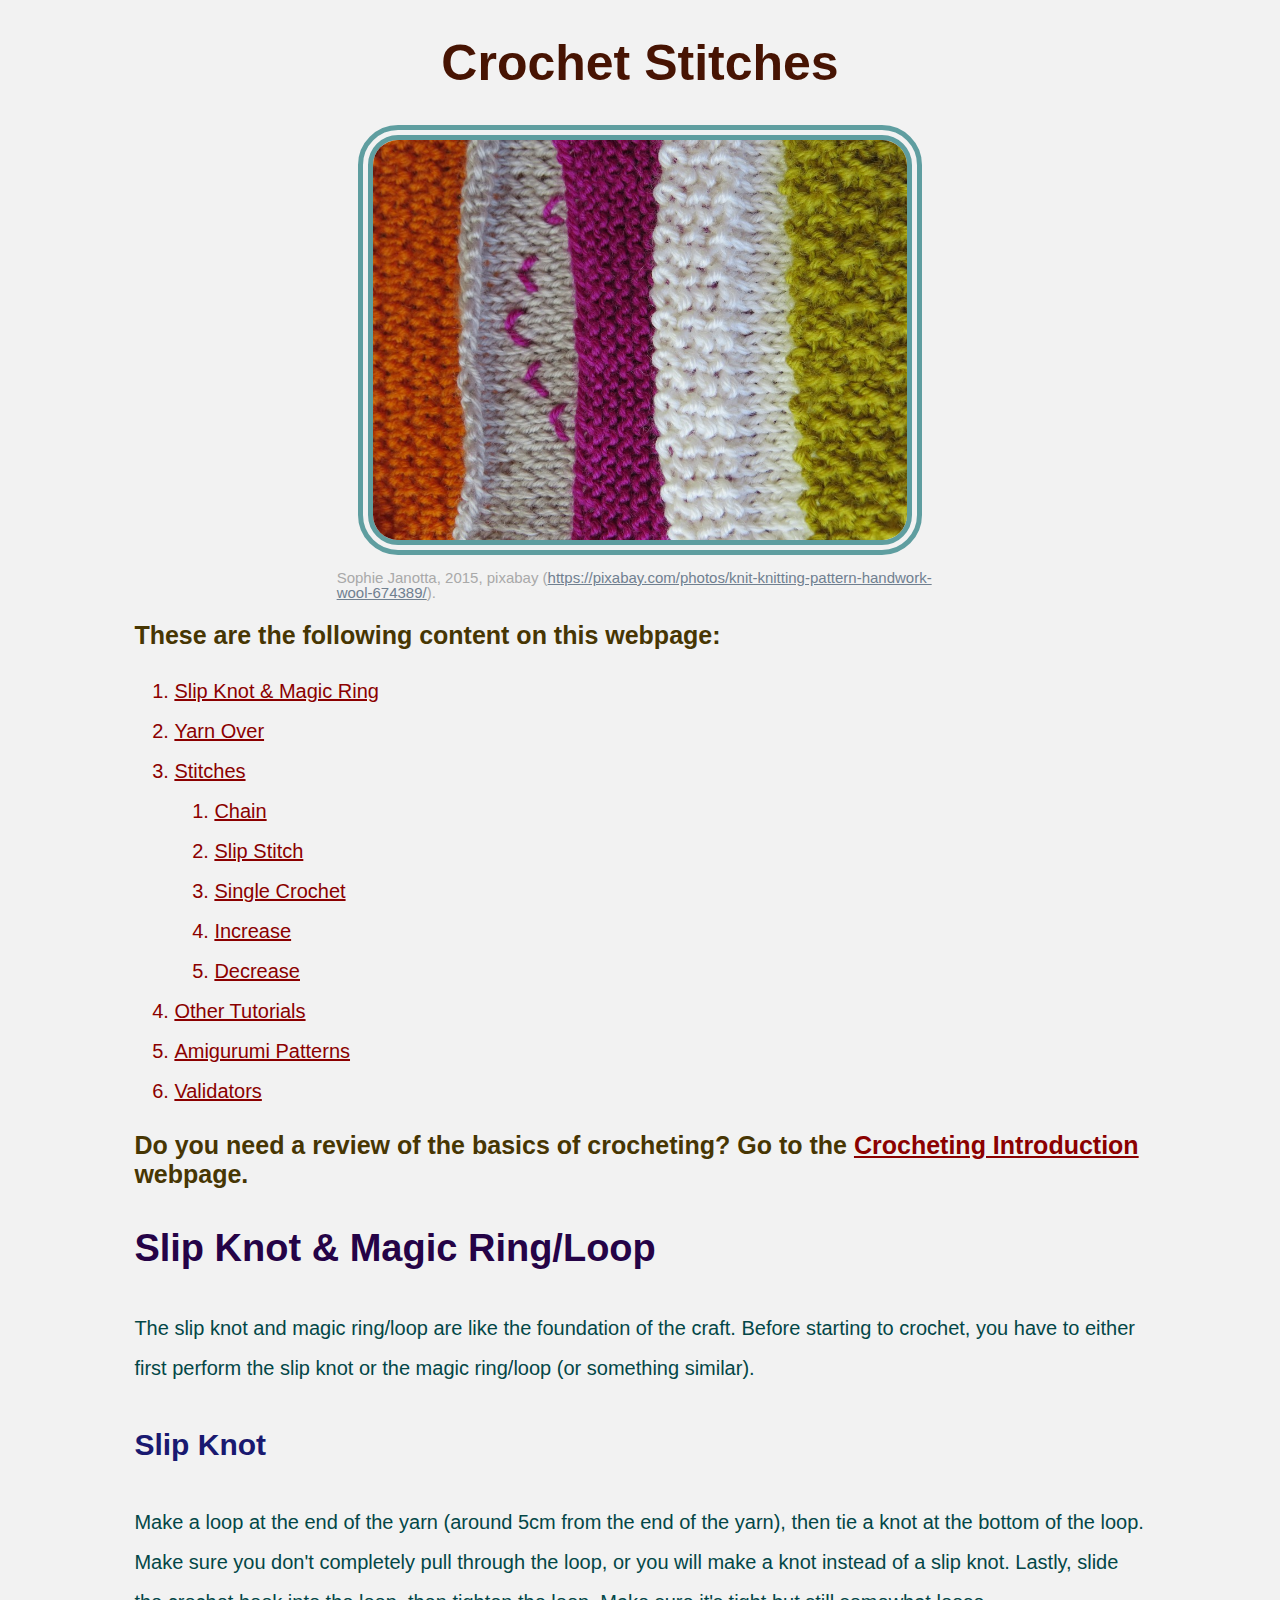
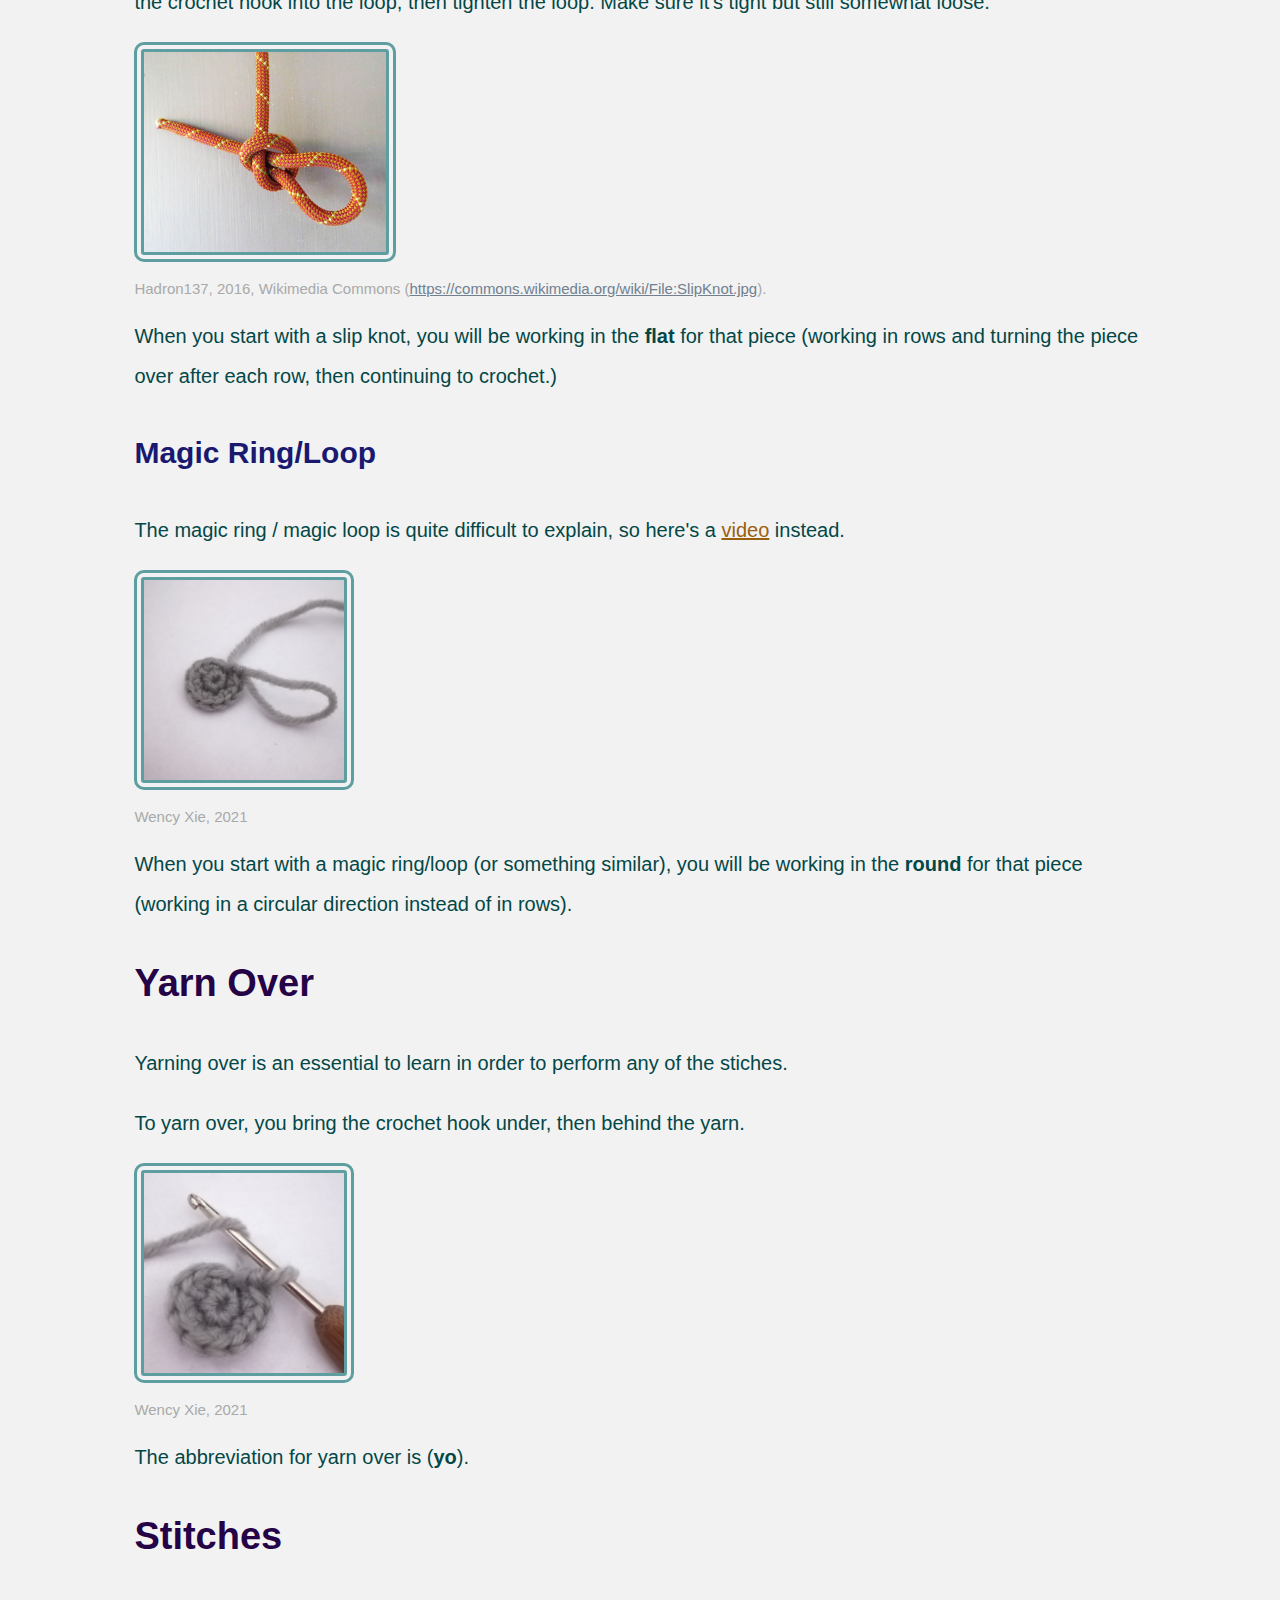
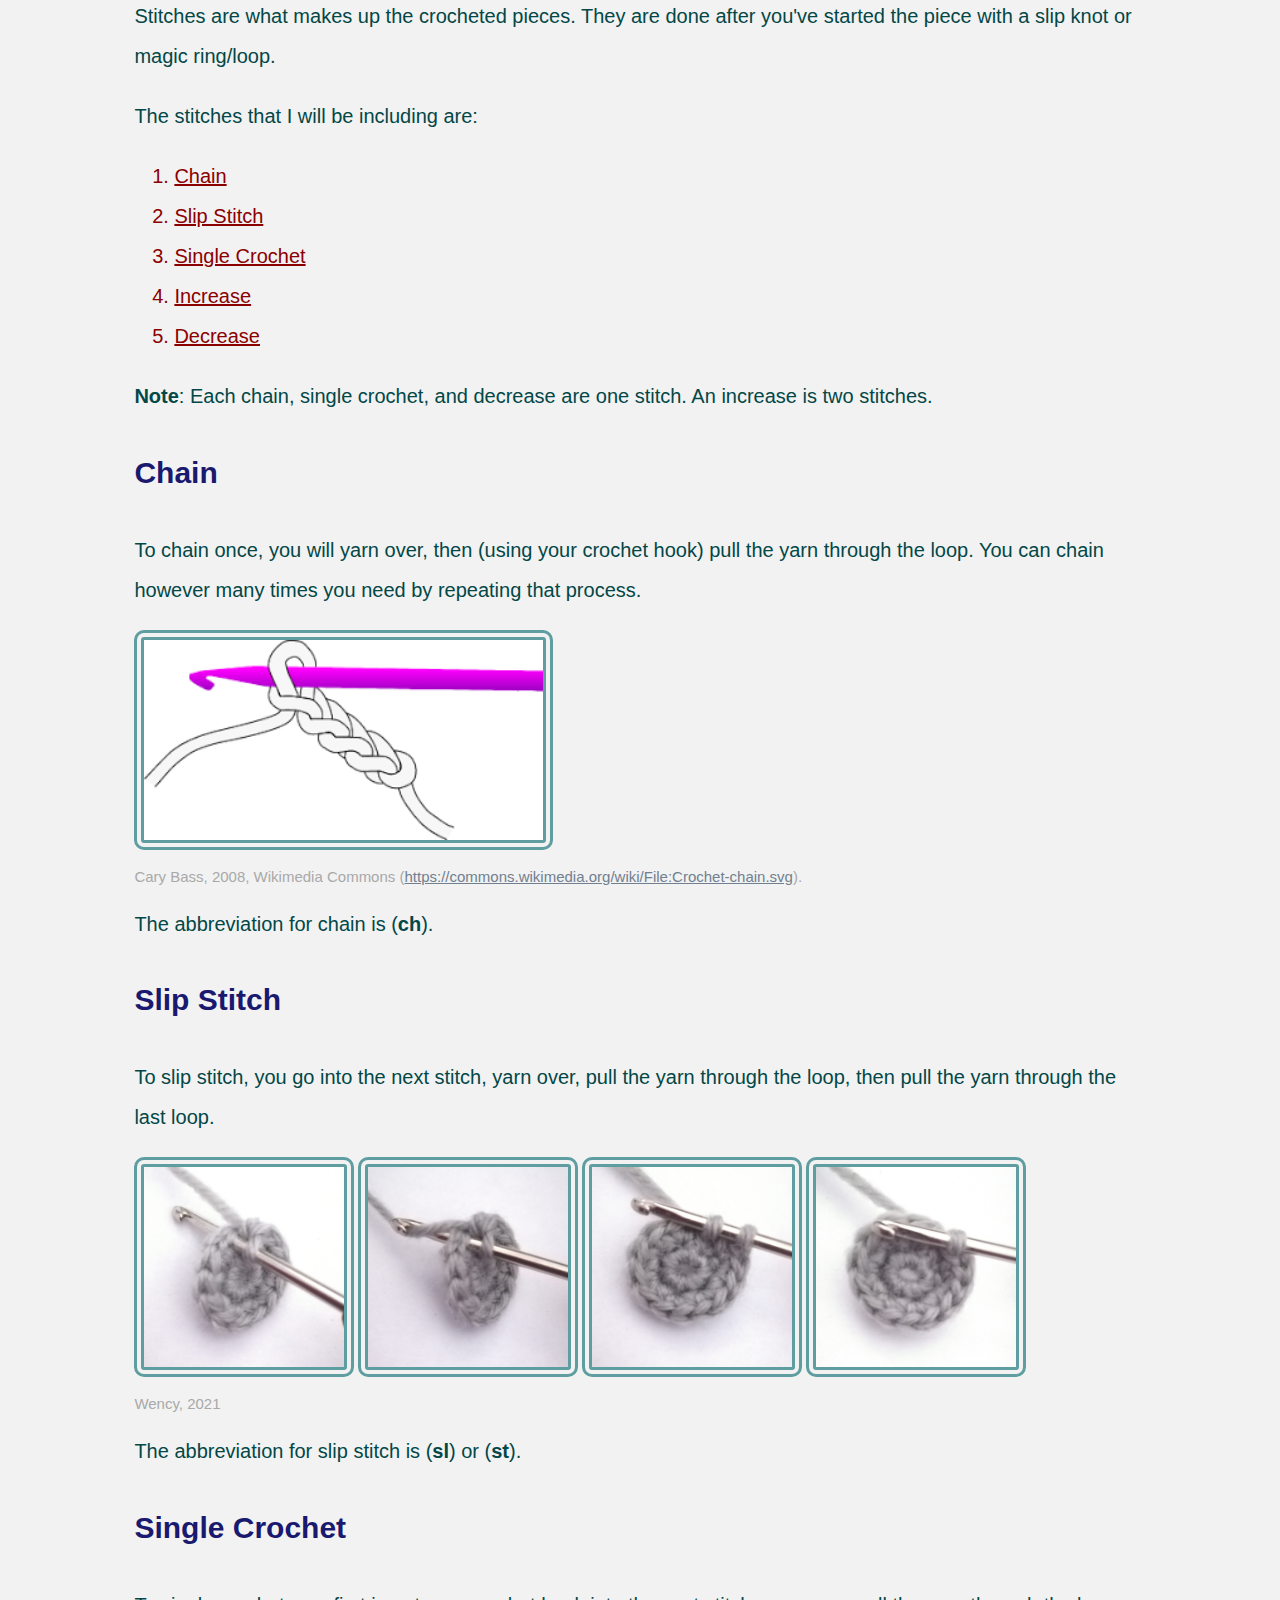
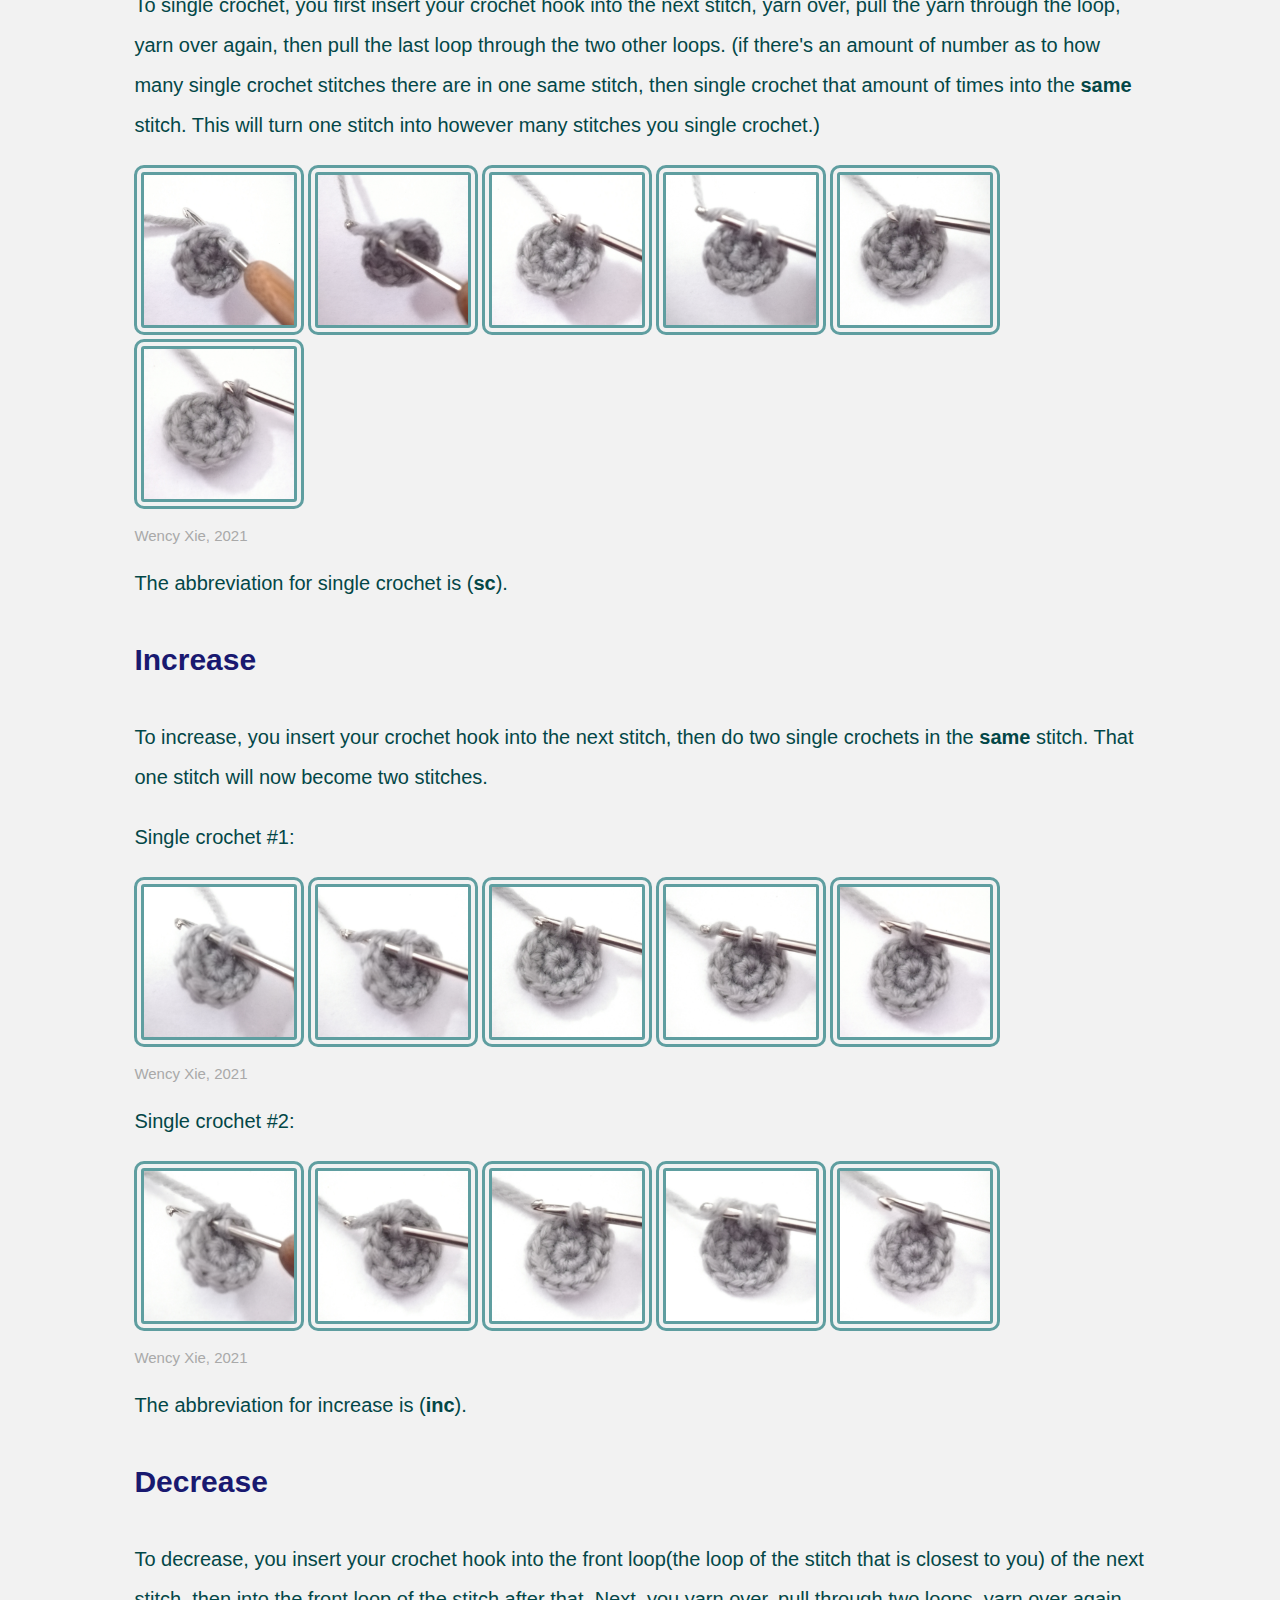
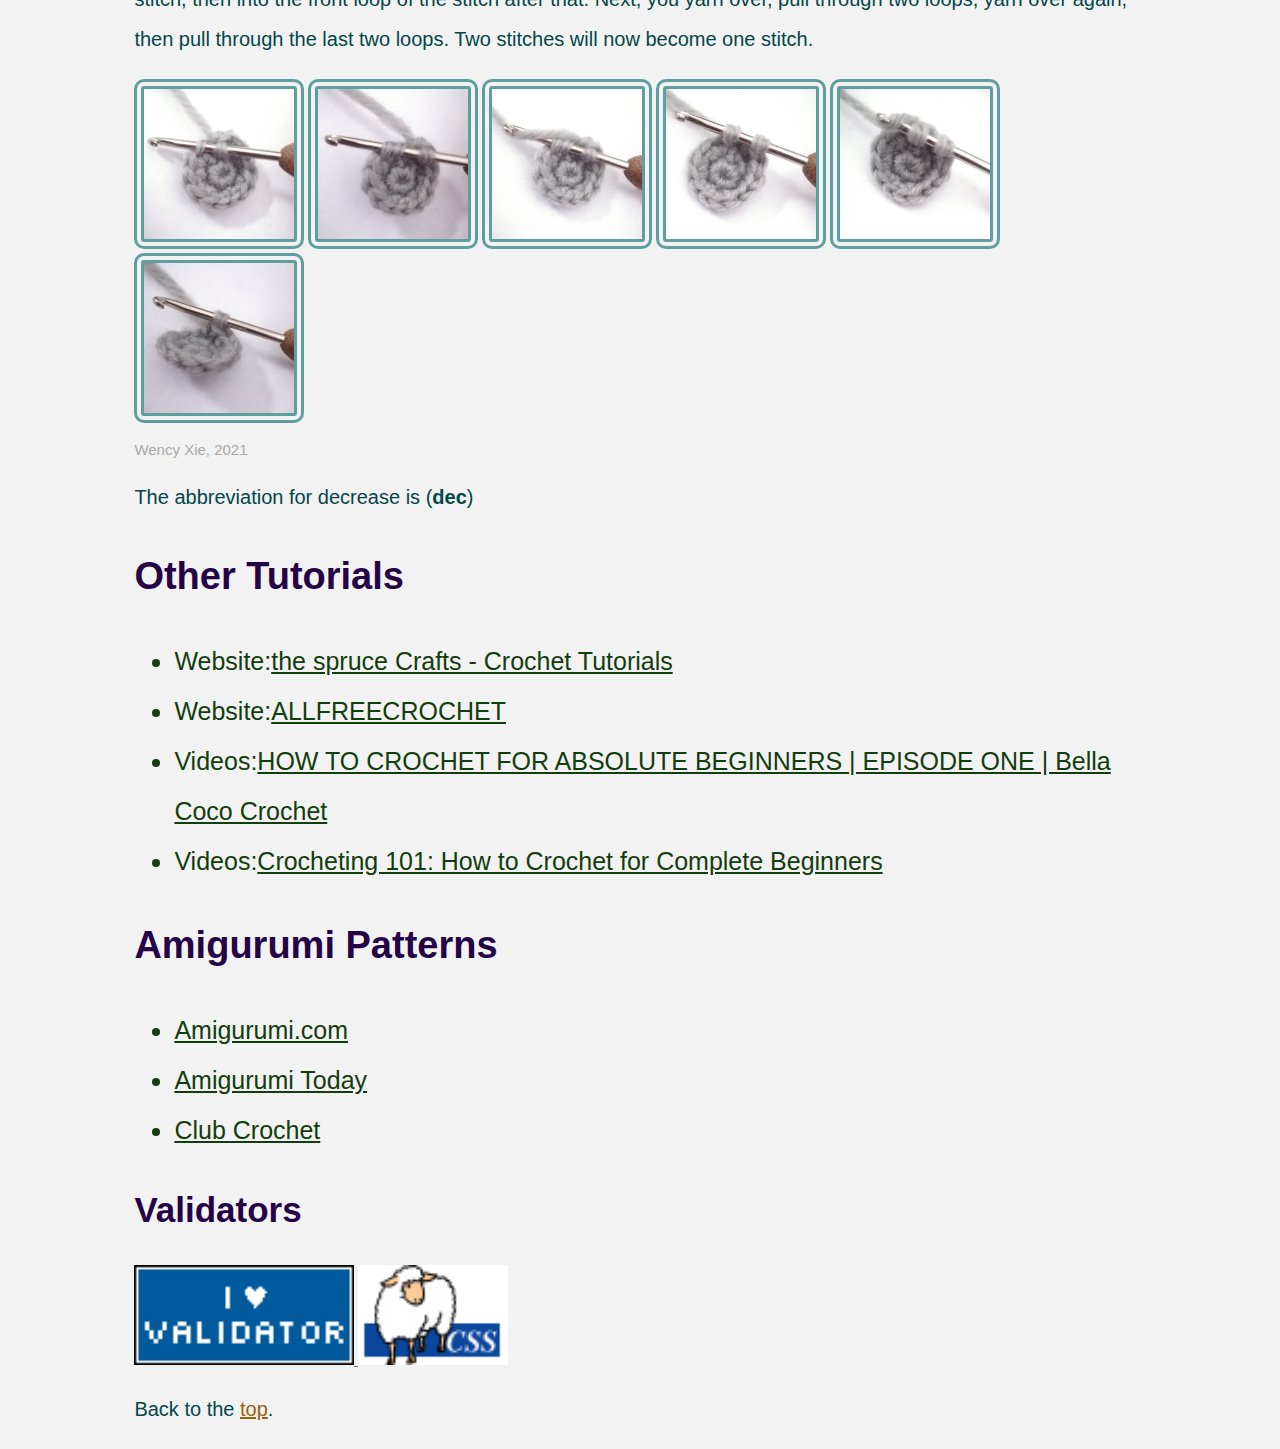
==== CrochetStitches.html @ 38295b4f "Add files via upload" ====
<!DOCTYPE html>
<html lang="en">
	<head>
		<title>How to Crochet</title>

		<link rel="stylesheet" type="text/css" href="index.css">
		
		<meta charset="UTF-8">
	</head>

	<body>
		<div class="everything"> <!-- This div gives the whole website a margin on the left and right side on the webpages -->
			<h1 id="top">Crochet Stitches</h1>
			<img class="main-picture" src="multicolour-crocheted-yarn.png" alt="Picture of a multicolur crocheted pattern">
			<p class="main-picture-description">Sophie Janotta, 2015, pixabay (<a class="link-description" href="https://pixabay.com/photos/knit-knitting-pattern-handwork-wool-674389/">https://pixabay.com/photos/knit-knitting-pattern-handwork-wool-674389/</a>).

			<h2>These are the following content on this webpage:</h2> <!-- The following are internal links to other places on the website -->

			<ol>
				<li class="content"><a class="content" href="#SlipKnotAndMagicRing">Slip Knot &#38; Magic Ring</a></li>
				<li class="content"><a class="content" href="#YarnOver">Yarn Over</a></li>
				<li class="content">
					<a class="content" href="#Stitches">Stitches</a>
					<ol>
						<li class="content"><a class="content" href="#Chain">Chain</a></li>
						<li class="content"><a class="content" href="#SlipStitch">Slip Stitch</a></li>
						<li class="content"><a class="content" href="#SingleCrochet">Single Crochet</a></li>
						<li class="content"><a class="content" href="#Increase">Increase</a></li>
						<li class="content"><a class="content" href="#Decrease">Decrease</a></li>
					</ol>
				</li>
				<li class="content"><a class="content" href="#OtherTutorials">Other Tutorials</a></li>
				<li class="content"><a class="content" href="#AmigurumiPatterns">Amigurumi Patterns</a></li>
				<li class="content"><a class="content" href="#Validators">Validators</a></li>
			</ol>
			
			<h2>Do you need a review of the basics of crocheting? Go to the <a class="relative-link" href="index.html">Crocheting Introduction</a> webpage.</h2> <!-- Relative external link to the other page on my website -->
		
			<h3 id="SlipKnotAndMagicRing">Slip Knot &#38; Magic Ring/Loop</h3> <!-- First heading on the webpage (Slip Knot and Magic Ring/Loop)-->
			<p>The slip knot and magic ring/loop are like the foundation of the craft. Before starting to crochet, you have to either first perform the slip knot or the magic ring/loop (or something similar).</p>
			<h4>Slip Knot</h4> <!-- Subheading of the previous heading (Slip Knot) -->
			<p>Make a loop at the end of the yarn (around 5cm from the end of the yarn), then tie a knot at the bottom of the loop. Make sure you don't completely pull through the loop, or you will make a knot instead of a slip knot. Lastly, slide the crochet hook into the loop, then tighten the loop. Make sure it's tight but still somewhat loose.</p>
			<img class="single-pictures" src="SlipKnot.png" alt="Picture of a slip knot">
			<p class="description">Hadron137, 2016,  Wikimedia Commons (<a class="link-description" href="https://commons.wikimedia.org/wiki/File:SlipKnot.jpg">https://commons.wikimedia.org/wiki/File:SlipKnot.jpg</a>).</p>
			<p>When you start with a slip knot, you will be working in the <span class="bold">flat</span> for that piece (working in rows and turning the piece over after each row, then continuing to crochet.)</p>
			
			<h4>Magic Ring/Loop</h4> <!-- Subheading of the previous heading (Magic Ring/Loop) -->
			<p>The magic ring / magic loop is quite difficult to explain, so here's a <a href="https://www.youtube.com/watch?v=QYEnzIBvGzU">video</a> instead.</p>
			<img class="single-pictures" src="magic-ring-crochet.jpg" alt="Picture of a slip knot">
			<p class="description">Wency Xie, 2021</p>
			<p>When you start with a magic ring/loop (or something similar), you will be working in the <span class="bold">round</span> for that piece (working in a circular direction instead of in rows).

			<h3 id="YarnOver">Yarn Over</h3> <!-- Second heading on the webpage (Yarn Over)-->
			<p>Yarning over is an essential to learn in order to perform any of the stiches. </p>
			<p>To yarn over, you bring the crochet hook under, then behind the yarn.</p>
			<img class="single-pictures" src="yarn-over.jpg" alt="Image of someone yarning over">
			<p class="description">Wency Xie, 2021</p>
			<p>The abbreviation for yarn over is (<span class="bold">yo</span>).</p>

			<h3 id="Stitches">Stitches</h3> <!-- Third heading on the webpage (Stitches)-->
			<p>Stitches are what makes up the crocheted pieces. They are done after you've started the piece with a slip knot or magic ring/loop.</p>
			<p>The stitches that I will be including are:</p> <!-- The following are internal links to other places on the website -->
			<ol>
				<li class="content"><a class="content" href="#Chain">Chain</a></li>
				<li class="content"><a class="content" href="#SlipStitch">Slip Stitch</a></li>
				<li class="content"><a class="content" href="#SingleCrochet">Single Crochet</a></li>
				<li class="content"><a class="content" href="#Increase">Increase</a></li>
				<li class="content"><a class="content" href="#Decrease">Decrease</a></li>
			</ol>
			<p><span class="bold">Note</span>: Each chain, single crochet, and decrease are one stitch. An increase is two stitches.</p>

			<h4 id="Chain">Chain</h4> <!-- Subheading of the previous heading (Chain) -->
			<p>To chain once, you will yarn over, then (using your crochet hook) pull the yarn through the loop. You can chain however many times you need by repeating that process.</p>
			<img class="single-pictures" src="chain-crochet.png" alt="A picture of chain from crocheting">
			<p class="description">Cary Bass, 2008,  Wikimedia Commons (<a class="link-description" href="https://commons.wikimedia.org/wiki/File:Crochet-chain.svg">https://commons.wikimedia.org/wiki/File:Crochet-chain.svg</a>).</p>
			<p>The abbreviation for chain is (<span class="bold">ch</span>).</p>

			<h4 id="SlipStitch">Slip Stitch</h4> <!-- Subheading of the previous heading (Slip Stitch) -->
			<p>To slip stitch, you go into the next stitch, yarn over, pull the yarn through the loop, then pull the yarn through the last loop.</p>
			<img class="single-pictures" src="slip-stitch1.jpg" alt="Picture of someone performing the slip stitch">
			<img class="single-pictures" src="slip-stitch2.jpg" alt="Picture of someone performing the slip stitch">
			<img class="single-pictures" src="slip-stitch3.jpg" alt="Picture of someone performing the slip stitch">
			<img class="single-pictures" src="slip-stitch4.jpg" alt="Picture of someone performing the slip stitch">
			<p class="description">Wency, 2021</p>
			<p>The abbreviation for slip stitch is (<span class="bold">sl</span>) or (<span class="bold">st</span>).</p>

			<h4 id="SingleCrochet">Single Crochet</h4> <!-- Subheading of the previous heading (Single Crochet) -->
			<p>To single crochet, you first insert your crochet hook into the next stitch, yarn over, pull the yarn through the loop, yarn over again, then pull the last loop through the two other loops. (if there's an amount of number as to how many single crochet stitches there are in one same stitch, then single crochet that amount of times into the <span class="bold">same</span> stitch. This will turn one stitch into however many stitches you single crochet.)</p>
			<img class="many-pictures" src="single-crochet1.jpg" alt="Picture of step one of the single crochet">
			<img class="many-pictures" src="single-crochet2.jpg" alt="Picture of step two of the single crochet">
			<img class="many-pictures" src="single-crochet3.jpg" alt="Picture of step three of the single crochet">
			<img class="many-pictures" src="single-crochet4.jpg" alt="Picture of first step of step four the single crochet">
			<img class="many-pictures" src="single-crochet5.jpg" alt="Picture of second step of step four of the single crochet">
			<img class="many-pictures" src="single-crochet6.jpg" alt="Picture of step five of the single crochet">
			<p class="description">Wency Xie, 2021</p>
			<p>The abbreviation for single crochet is (<span class="bold">sc</span>).

			<h4 id="Increase">Increase</h4> <!-- Subheading of the previous heading (Increase) -->
			<p>To increase, you insert your crochet hook into the next stitch, then do two single crochets in the <span class="bold">same</span> stitch. That one stitch will now become two stitches.</p>
			<p>Single crochet &#35;1:</p>
			<img class="many-pictures" src="increase1a.jpg" alt="Picture of someone increasing in crochet">
			<img class="many-pictures" src="increase1b.jpg" alt="Picture of someone increasing in crochet">
			<img class="many-pictures" src="increase1c.jpg" alt="Picture of someone increasing in crochet">
			<img class="many-pictures" src="increase1d.jpg" alt="Picture of someone increasing in crochet">
			<img class="many-pictures" src="increase1e.jpg" alt="Picture of someone increasing in crochet">
			<p class="description">Wency Xie, 2021</p>
			<p>Single crochet &#35;2:</p>
			<img class="many-pictures" src="increase2a.jpg" alt="Picture of someone increasing in crochet">
			<img class="many-pictures" src="increase2b.jpg" alt="Picture of someone increasing in crochet">
			<img class="many-pictures" src="increase2c.jpg" alt="Picture of someone increasing in crochet">
			<img class="many-pictures" src="increase2d.jpg" alt="Picture of someone increasing in crochet">
			<img class="many-pictures" src="increase2e.jpg" alt="Picture of someone increasing in crochet">
			<p class="description">Wency Xie, 2021</p>
			<p>The abbreviation for increase is (<span class="bold">inc</span>).</p>
			
			<h4 id="Decrease">Decrease</h4> <!-- Subheading of the previous heading (Decrease) -->
			<p>To decrease, you insert your crochet hook into the front loop(the loop of the stitch that is closest to you) of the next stitch, then into the front loop of the stitch after that. Next, you yarn over, pull through two loops, yarn over again, then pull through the last two loops. Two stitches will now become one stitch.</p>
			<img class="many-pictures" src="decrease1.jpg" alt="Picture of someone decreasing in crochet">
			<img class="many-pictures" src="decrease2.jpg" alt="Picture of someone decreasing in crochet">
			<img class="many-pictures" src="decrease3.jpg" alt="Picture of someone decreasing in crochet">
			<img class="many-pictures" src="decrease4.jpg" alt="Picture of someone decreasing in crochet">
			<img class="many-pictures" src="decrease5.jpg" alt="Picture of someone decreasing in crochet">
			<img class="many-pictures" src="decrease6.jpg" alt="Picture of someone decreasing in crochet">
			<p class="description">Wency Xie, 2021</p>
			<p>The abbreviation for decrease is (<span class="bold">dec</span>)
	
			<h3 id="OtherTutorials">Other Tutorials</h3> <!-- Fourth heading on the webpage (Other Tutorials)-->
			<ul>
				<li class="other-links">Website:<a class="other-links" href="https://www.thesprucecrafts.com/crochet-tutorials-979089">the spruce Crafts - Crochet Tutorials</a></li>
				<li class="other-links">Website:<a class="other-links" href="https://www.allfreecrochet.com/Tutorials/How-to-Crochet-The-Ultimate-Beginners-Guide-of-Crochet-Tutorials-and-Patterns">ALLFREECROCHET</a></li>
				<li class="other-links">Videos:<a class="other-links" href="https://www.youtube.com/watch?v=GcOzdAzmtNM">HOW TO CROCHET FOR ABSOLUTE BEGINNERS | EPISODE ONE | Bella Coco Crochet</a></li>
				<li class="other-links">Videos:<a class="other-links" href="https://www.youtube.com/playlist?list=PLAhy_SyHILApNdSOShXPXIulQ2BuDTVpw">Crocheting 101: How to Crochet for Complete Beginners</a></li>		
			</ul>

			<h3 id="AmigurumiPatterns">Amigurumi Patterns</h3> <!-- Fifth heading on the webpage (Amigurumi Patterns)-->
			<ul>
				<li class="other-links"><a class="other-links" href="https://www.amigurumi.com/search/free/">Amigurumi.com</a></li>
				<li class="other-links"><a class="other-links" href="https://amigurumi.today/">Amigurumi Today</a></li>
				<li class="other-links"><a class="other-links" href="https://clubcrochet.com/free-crochet-patterns/">Club Crochet</a></li>	
			</ul>
			
			<h3 id="Validators">Validators</h3> <!-- Sixth heading on the webpage (Validators)-->
			<a href="">
				<img class="validator" src="I_heart_validator.png" alt="HTML validator">
			</a>
			<a href="">
				<img class="validator" src="css-validator.png" alt="CSS validator">
			</a>
			<p>Back to the <a href="#top">top</a>.</p>
		</div>
	</body>
</html>
---- index.css ----
p
{
	font-family: Montserrat, "Source Sans Pro", Sans-serif;
	font-size: 20px;
	color: #034747;
	line-height: 2;
}

body
{
	background-color: #f2f2f2;
}

.everything
{
	margin-left: 10%;
	margin-right: 10%;
} /* This class created the margins on the left and right side of the webpages */

h1
{
	font-family: Montserrat, "Source Sans Pro", Inter, Sans-serif;
	font-size: 50px;
	text-align:center;
	color:#471403;
}

h2
{
	color: #473603;
	font-family:Inter, Sans-serif;
	font-size: 25px;
}

h3
{
	color: #250347;
	font-family: Inter, Sans-serif;
	font-size: 38px;
}

h4
{
	font-family: Inter, Sans-serif;
	font-size: 30px;
	color: MidnightBlue;
}

li
{
	color: #250347;
	font-family: Inter, Sans-serif;
	font-size: 30px;
	line-height: 2;
}

img
{
	height: 250px;
}

a{
	color: #995f0e;
}

.description
{
	font-size: 15px;
	color: DarkGrey;
	line-height: 1;
} /* Class used to set the style of text that gives attribution to most of the images */

.link-description
{
	color: SlateGrey;
} /* Class used to set the style of text (that are links) that gives attribution to most of the images */

.validator
{
	height: 100px;
} /* Class used to style the validator images in the webpages */

#Validators
{
	font-size: 35px;
} /* ID used to style the Validator heading in the webpages */

.main-picture
{
	border: 15px double CadetBlue;
	height: 400px;
	border-radius: 40px;
	display: block;
	margin-left: auto;
	margin-right: auto;
} /* Class used to set the style of the main picture for each website */

.content
{
	font-size: 20px;
	color: DarkRed;
} /* Class that sets the style for all of the internal links */

.main-picture-description
{
	margin-left: 20%;
	margin-right: 20%;
	font-size: 15px;
	color: DarkGrey;
	line-height: 1;
} /* Class that sets the style for the attribution for the main pictures */

.together-images
{
	display: flex;
	justify-content: center;
	padding: 2%;
	border: 9px double CadetBlue;
} /* Class that sets the style for pictures that are connected together */

.line-breaks
{
	margin-right:70%;
} /* Adds line breaks using CSS */

.single-pictures
{
	border-radius: 10px;
	border: 10px double CadetBlue;
	height: 200px;
} /* Class that sets the style for pictures that are by themselves */

.relative-link
{
	color: DarkRed;
} /* Class that sets the style for the relative links */

.bold
{
	font-weight: bold;
} /* Bold words */

.many-pictures
{
	border-radius: 10px;
	border: 10px double CadetBlue;
	height: 150px;
} /* Class that sets the style (specifically height) for pictures that are close together */

.other-links
{
	color: #123d0e;
	font-size: 25px;
	font-family: Inter, Sans-serif;
	line-height: 2;
} /* Class that sets the style for other links that are included in "Other Tutorials" and "Amigurumi Patterns" */
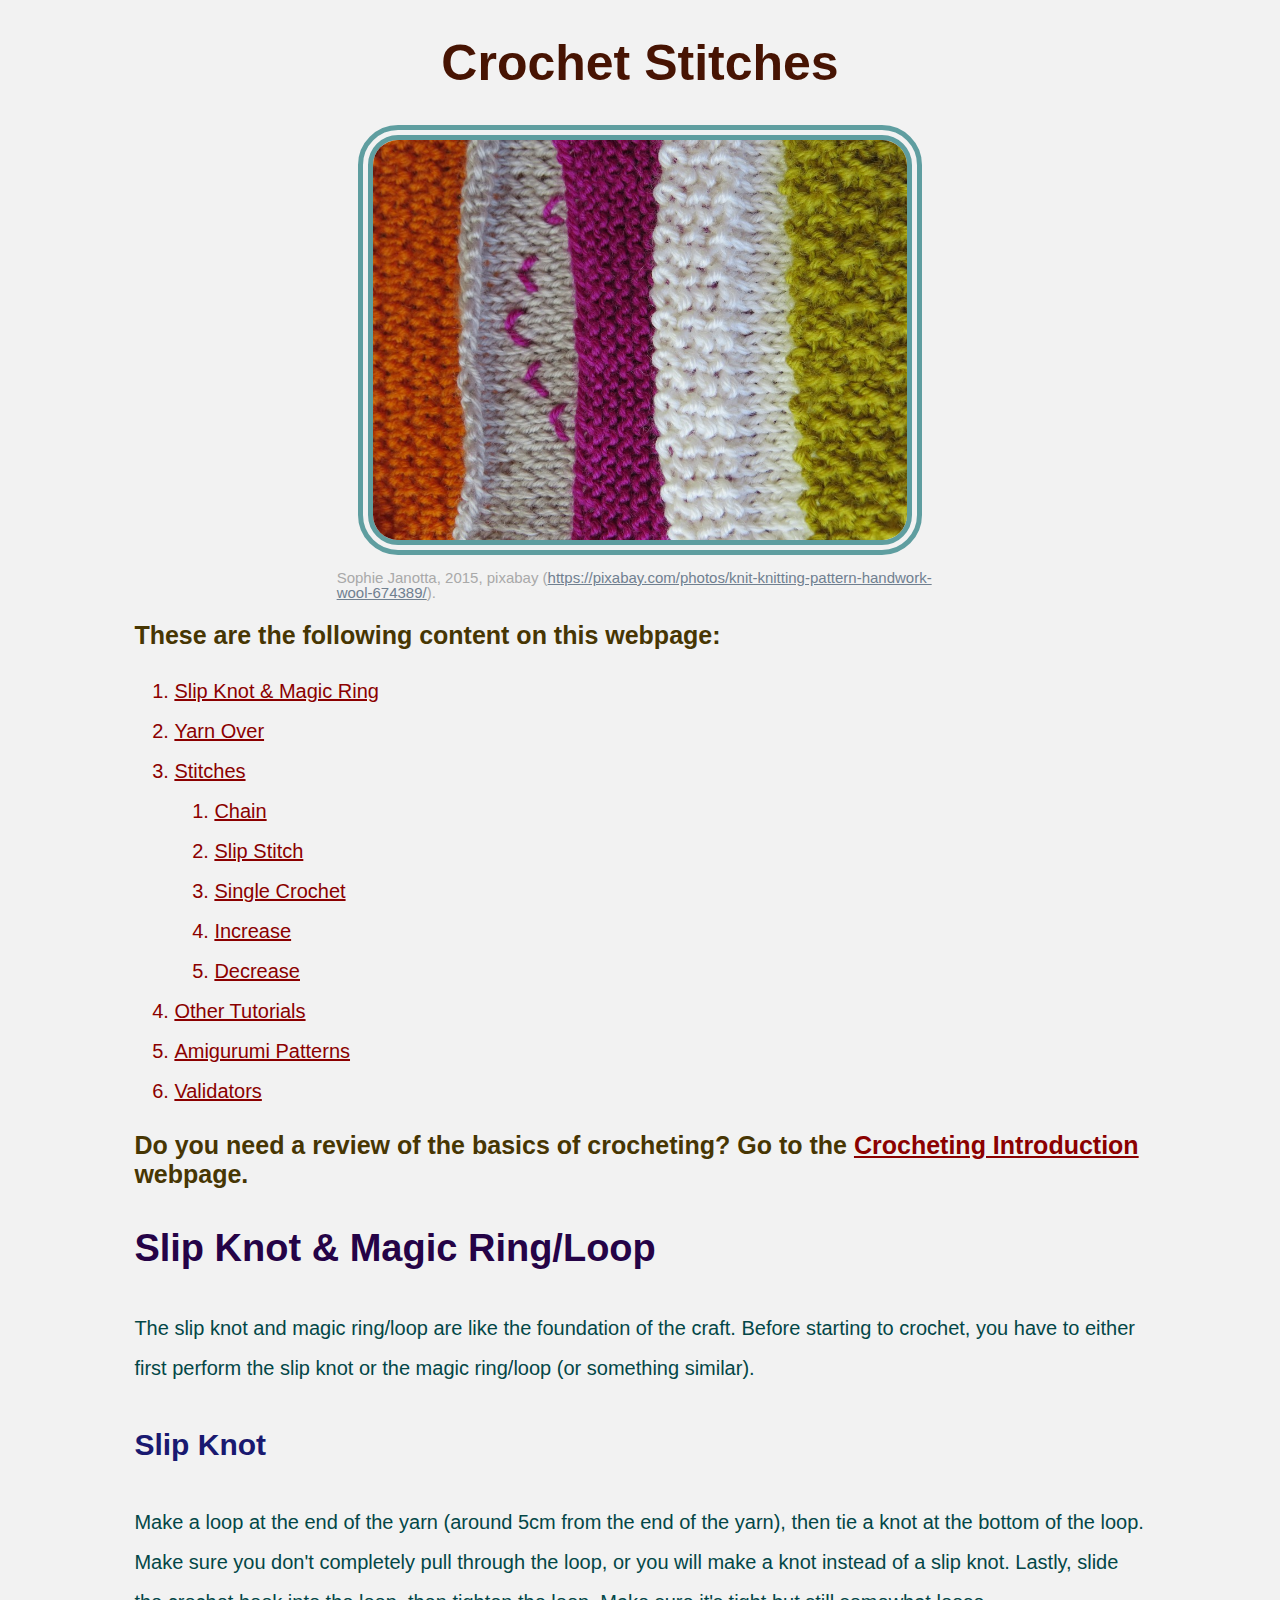
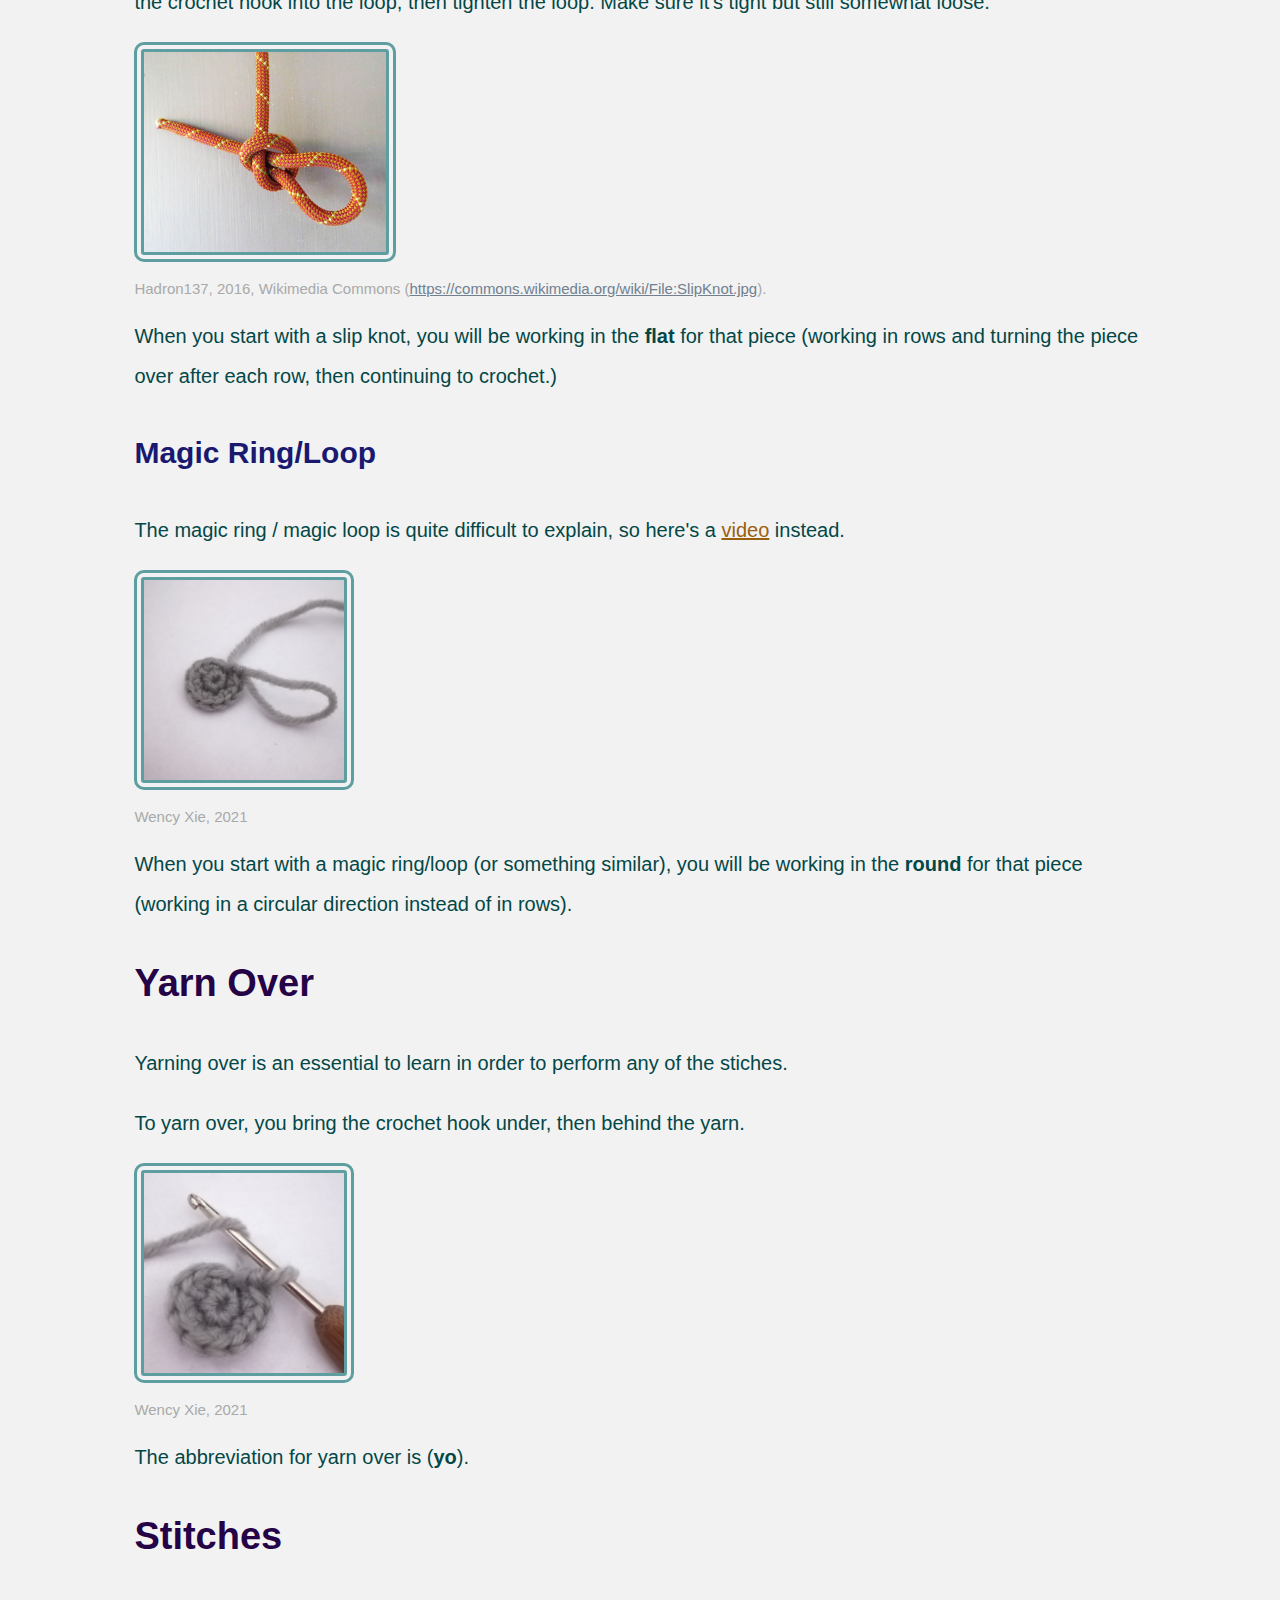
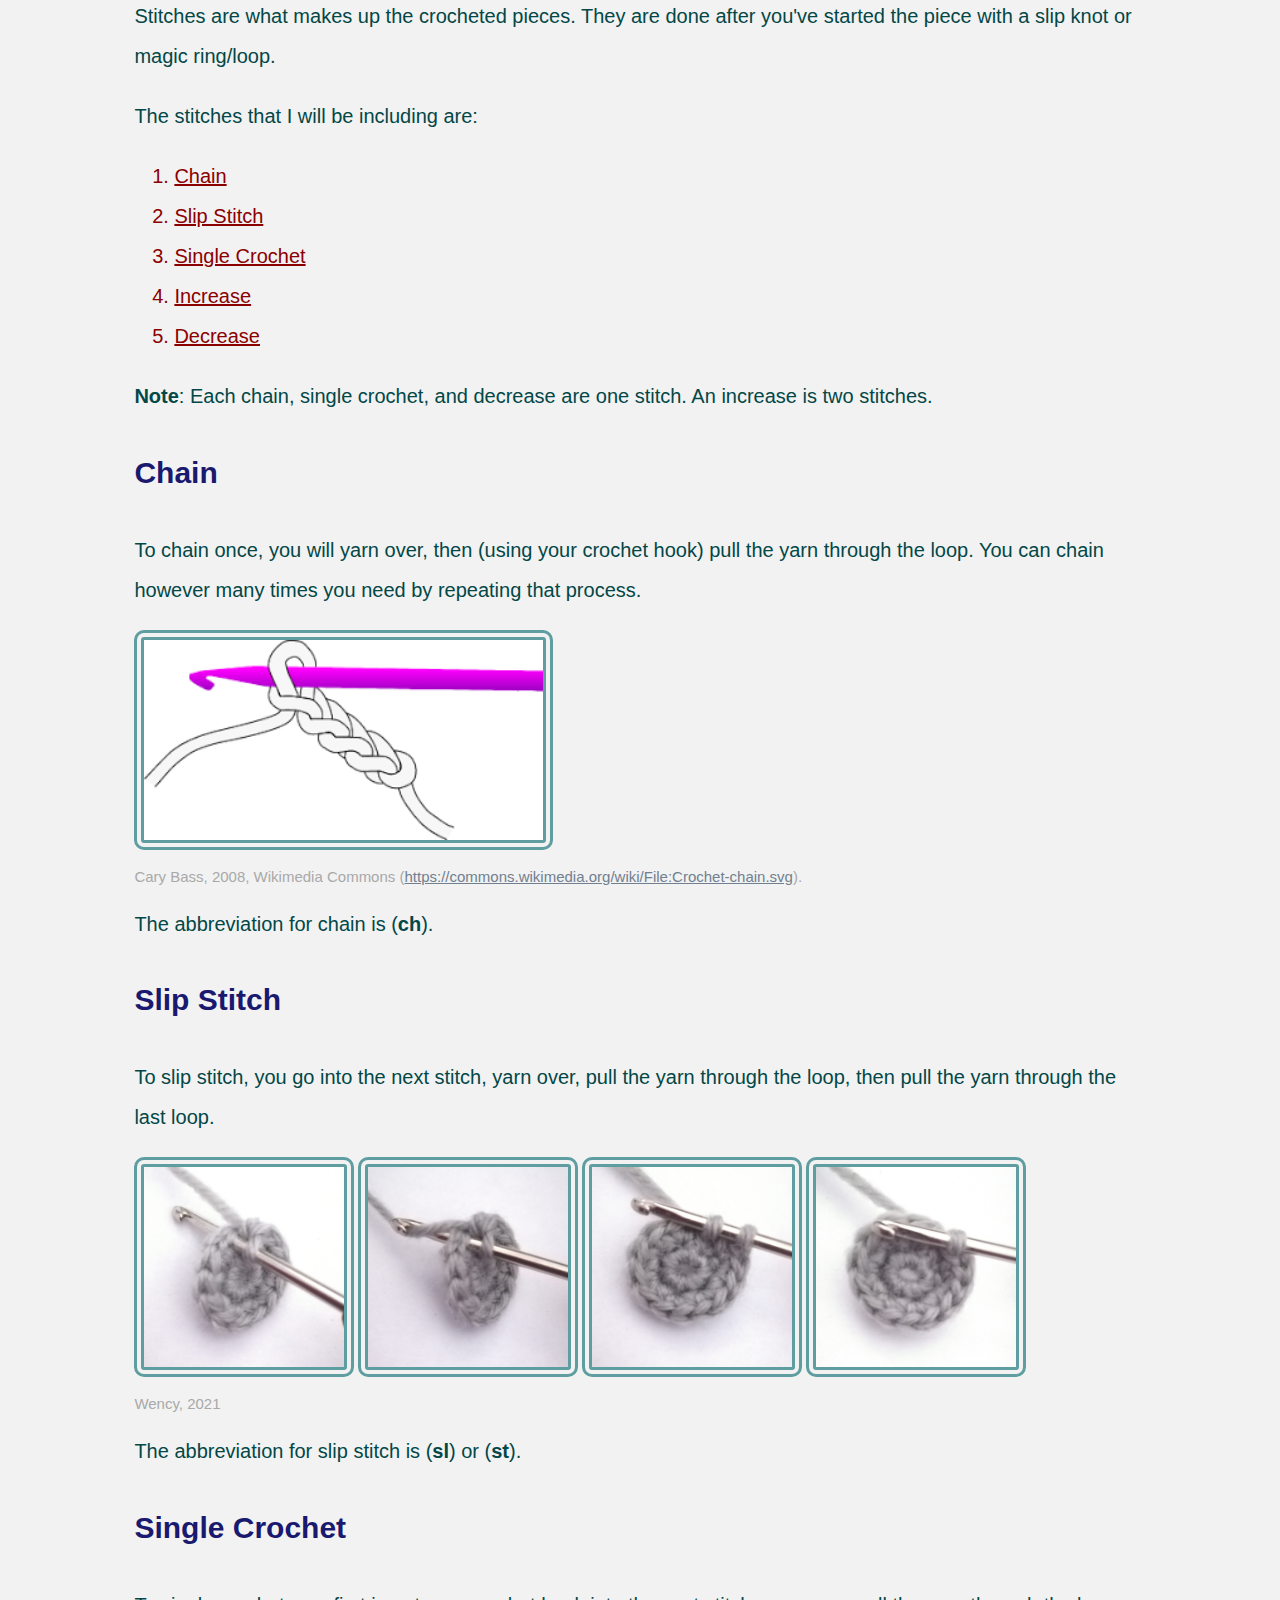
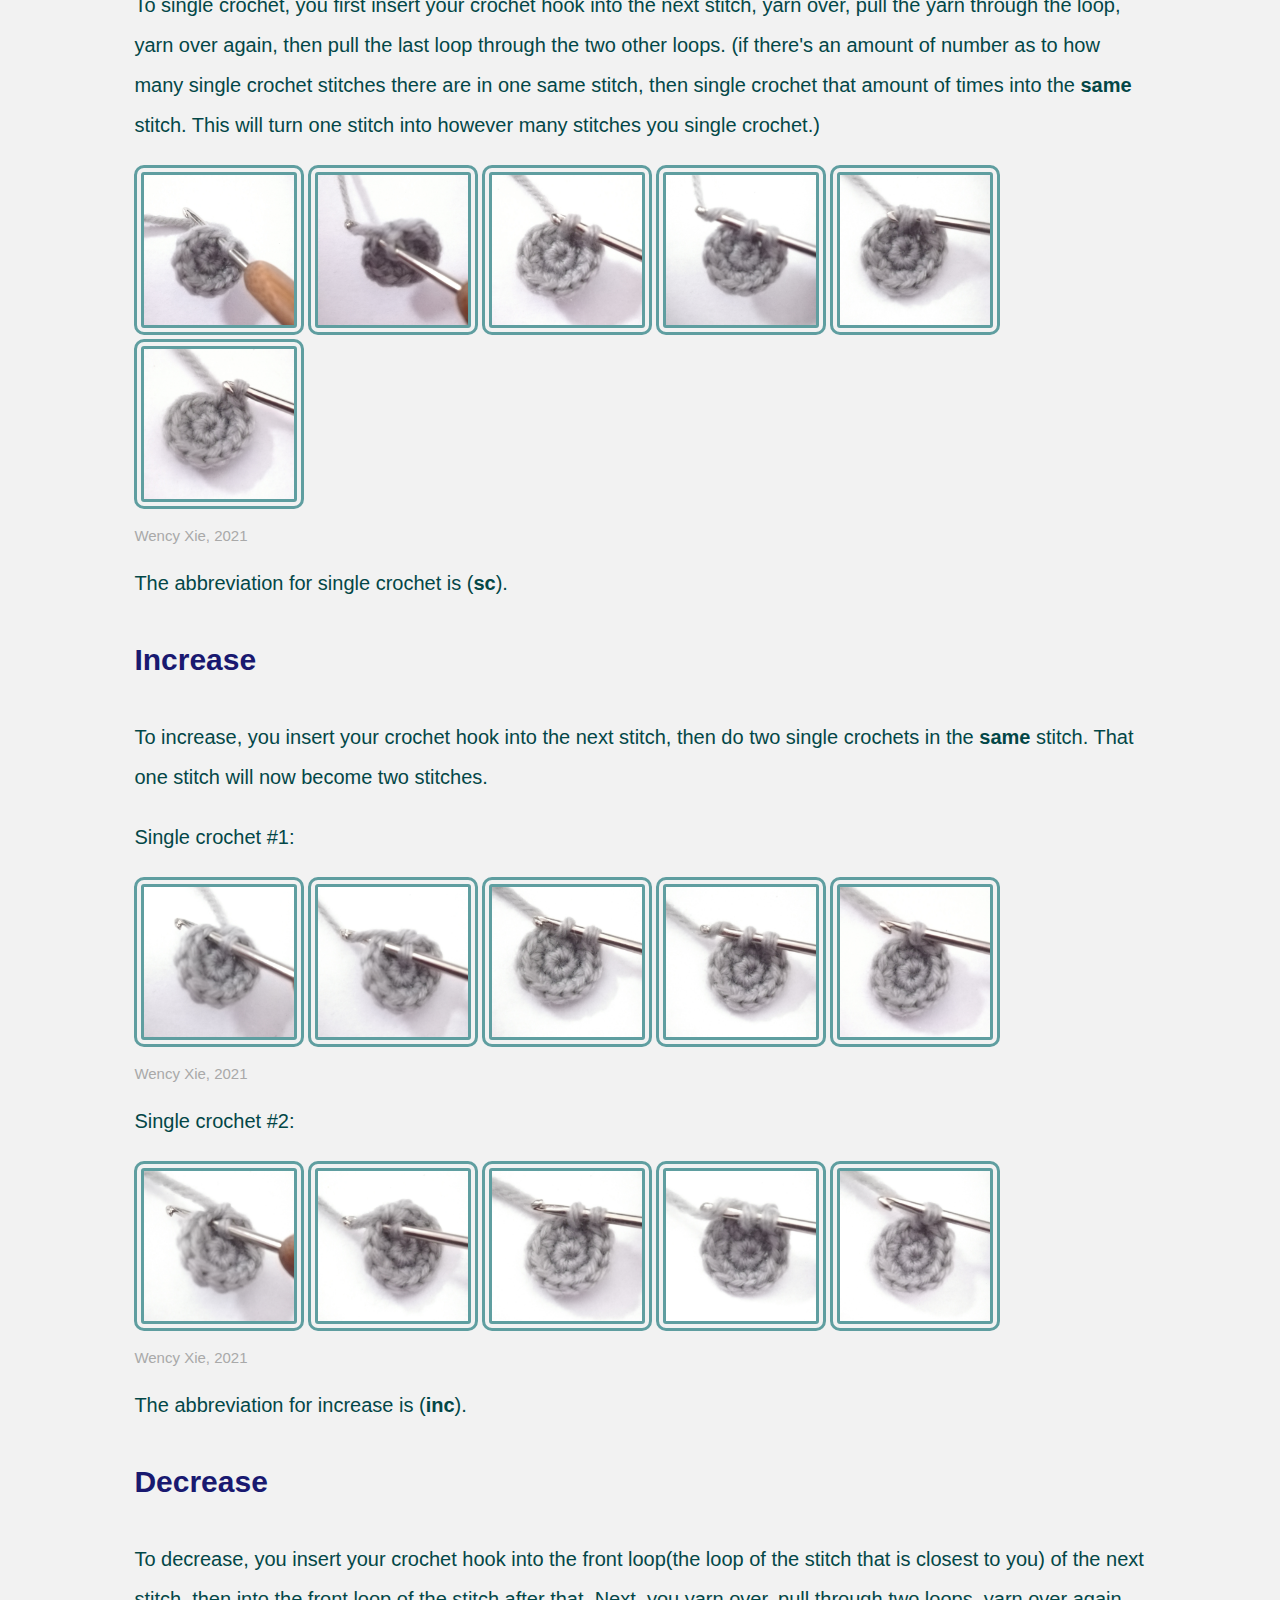
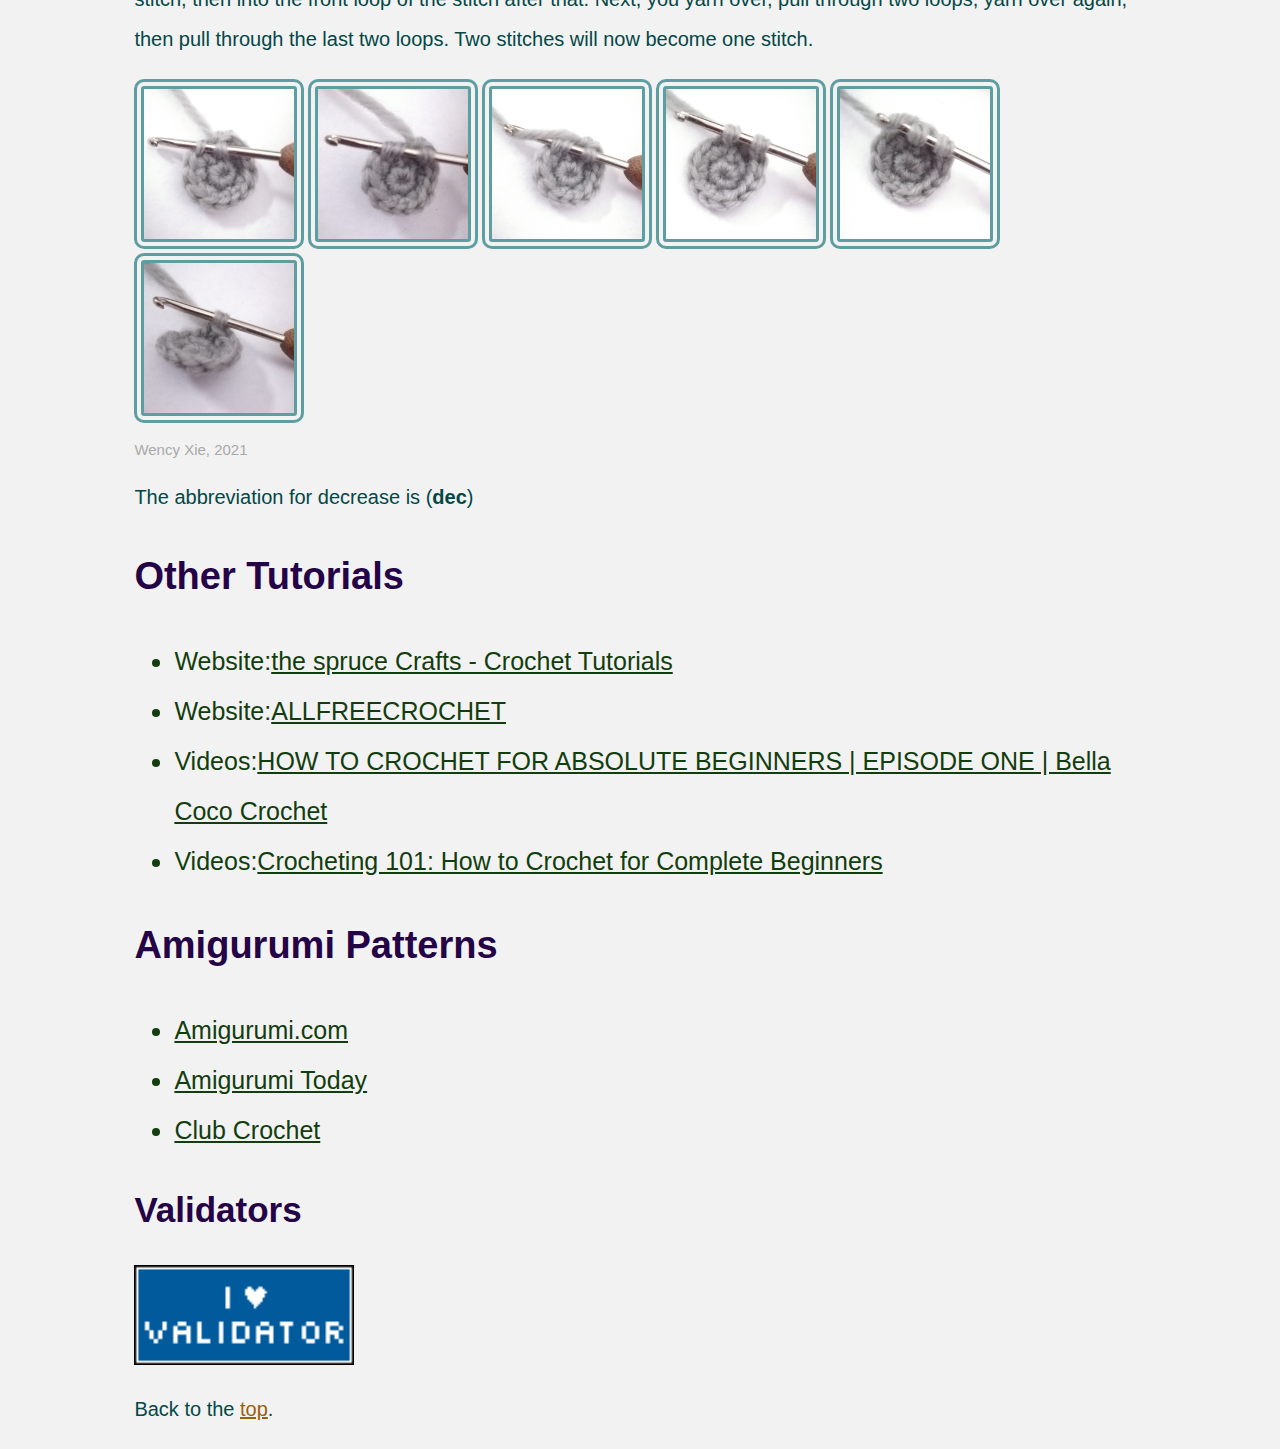
==== commit 6811e7e9: "Add files via upload" ====
--- a/CrochetStitches.html
+++ b/CrochetStitches.html
@@ -140,11 +140,8 @@
 			</ul>
 			
 			<h3 id="Validators">Validators</h3> <!-- Sixth heading on the webpage (Validators)-->
-			<a href="">
+			<a href="https://validator.w3.org/nu/?doc=https%3A%2F%2Fxiewency.github.io%2Fhome%2FCrochetStitches.html">
 				<img class="validator" src="I_heart_validator.png" alt="HTML validator">
-			</a>
-			<a href="">
-				<img class="validator" src="css-validator.png" alt="CSS validator">
 			</a>
 			<p>Back to the <a href="#top">top</a>.</p>
 		</div>
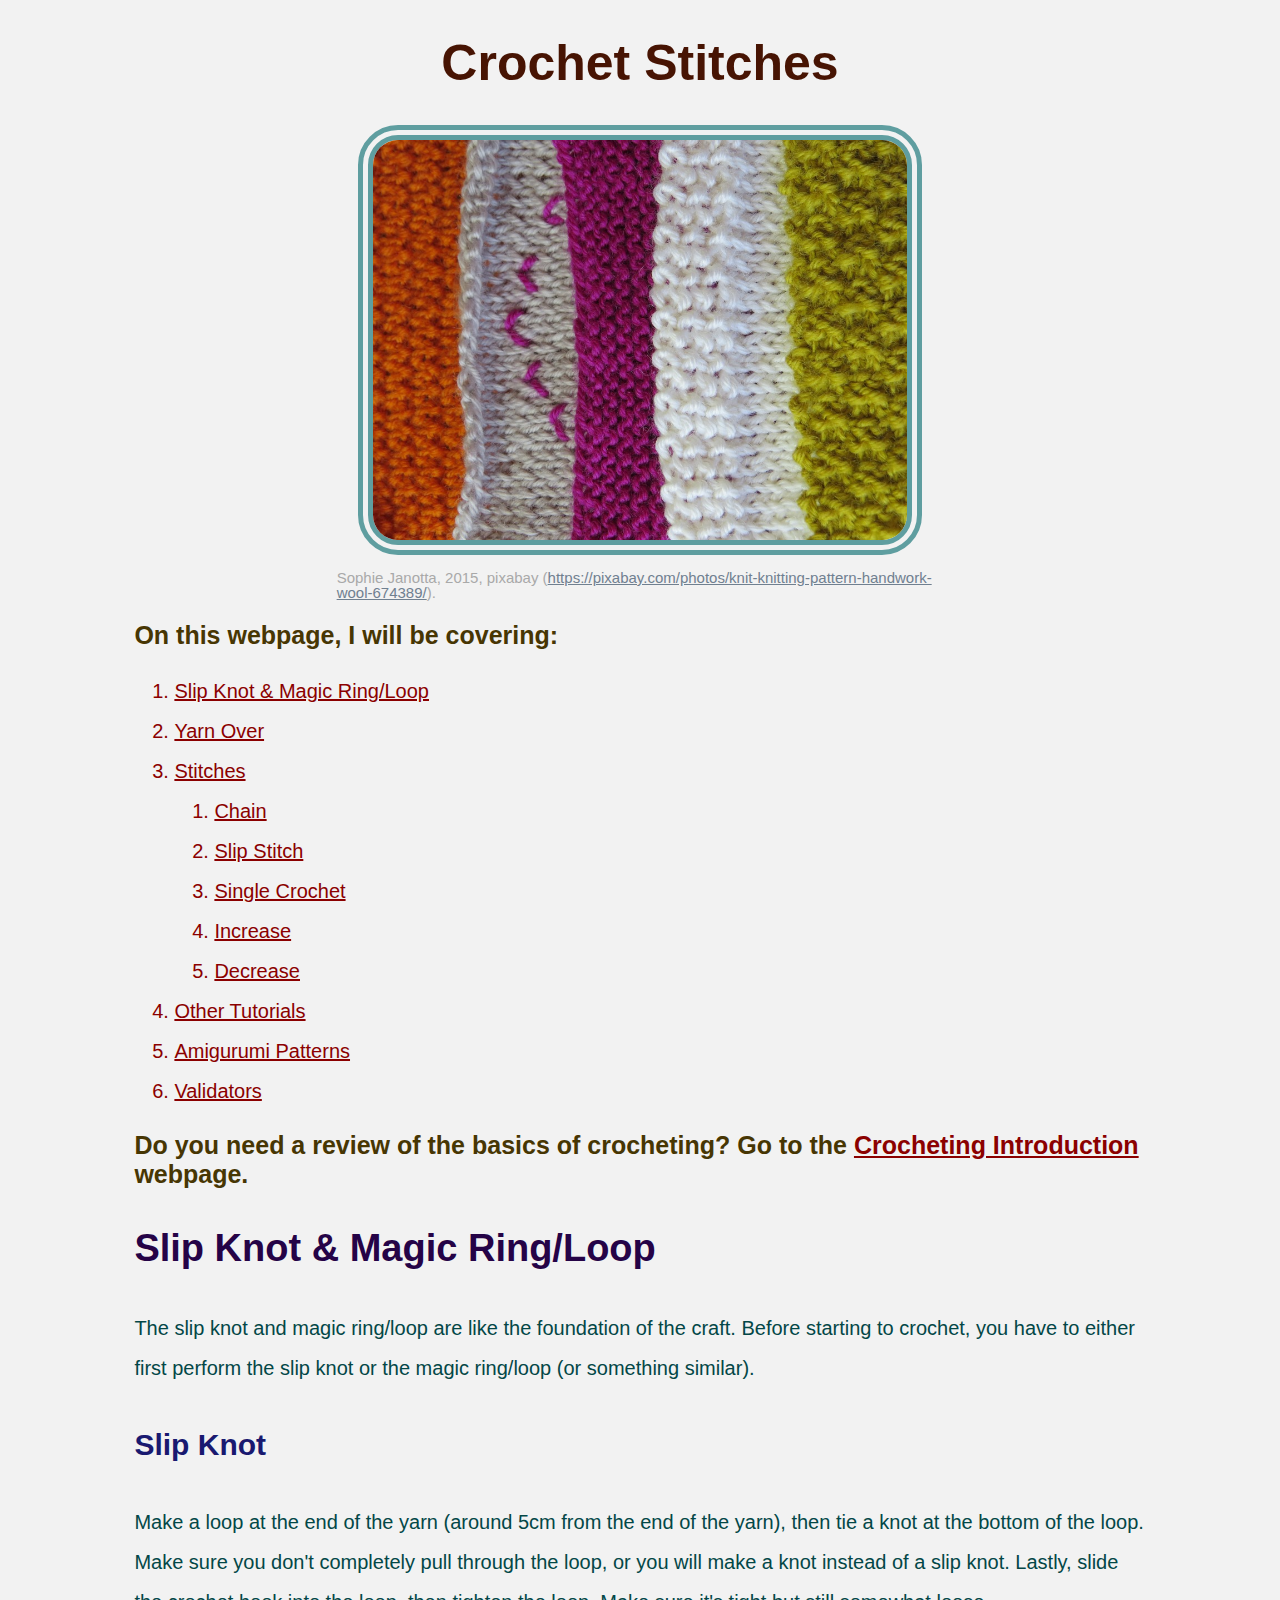
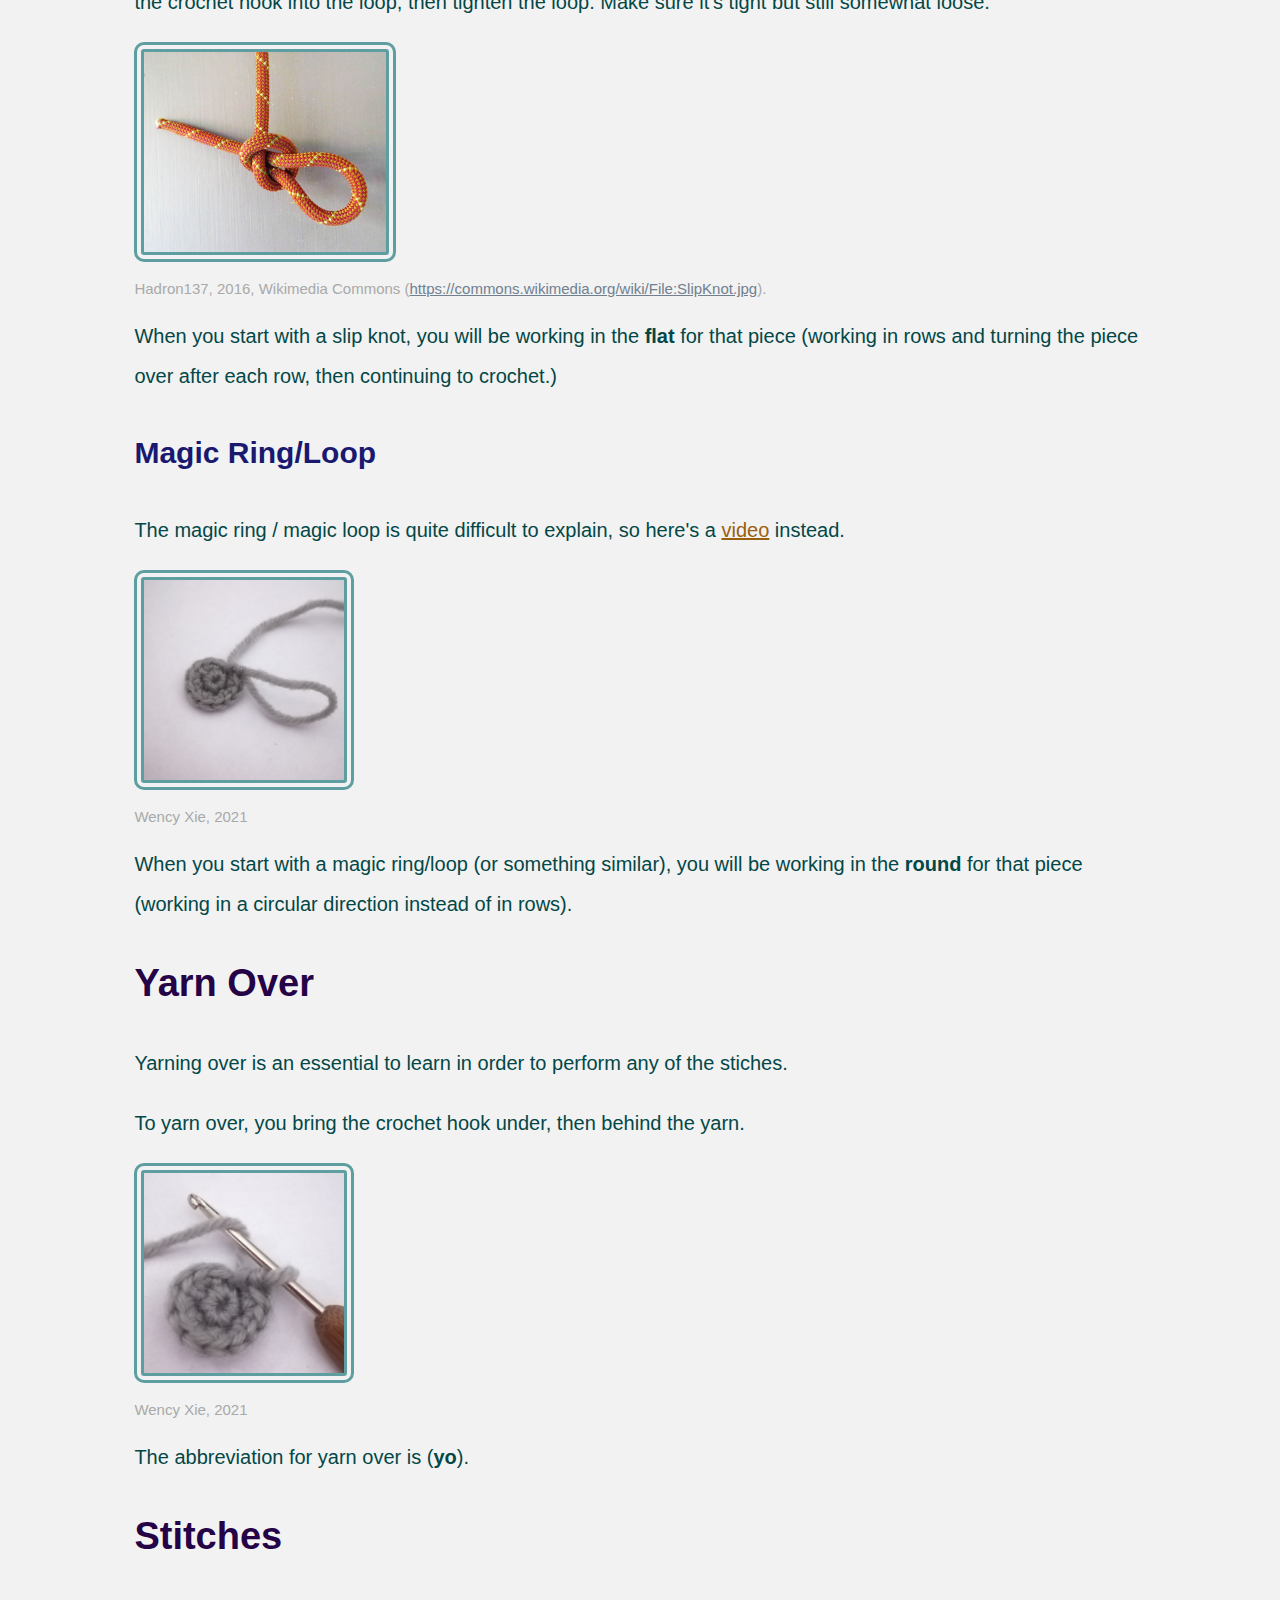
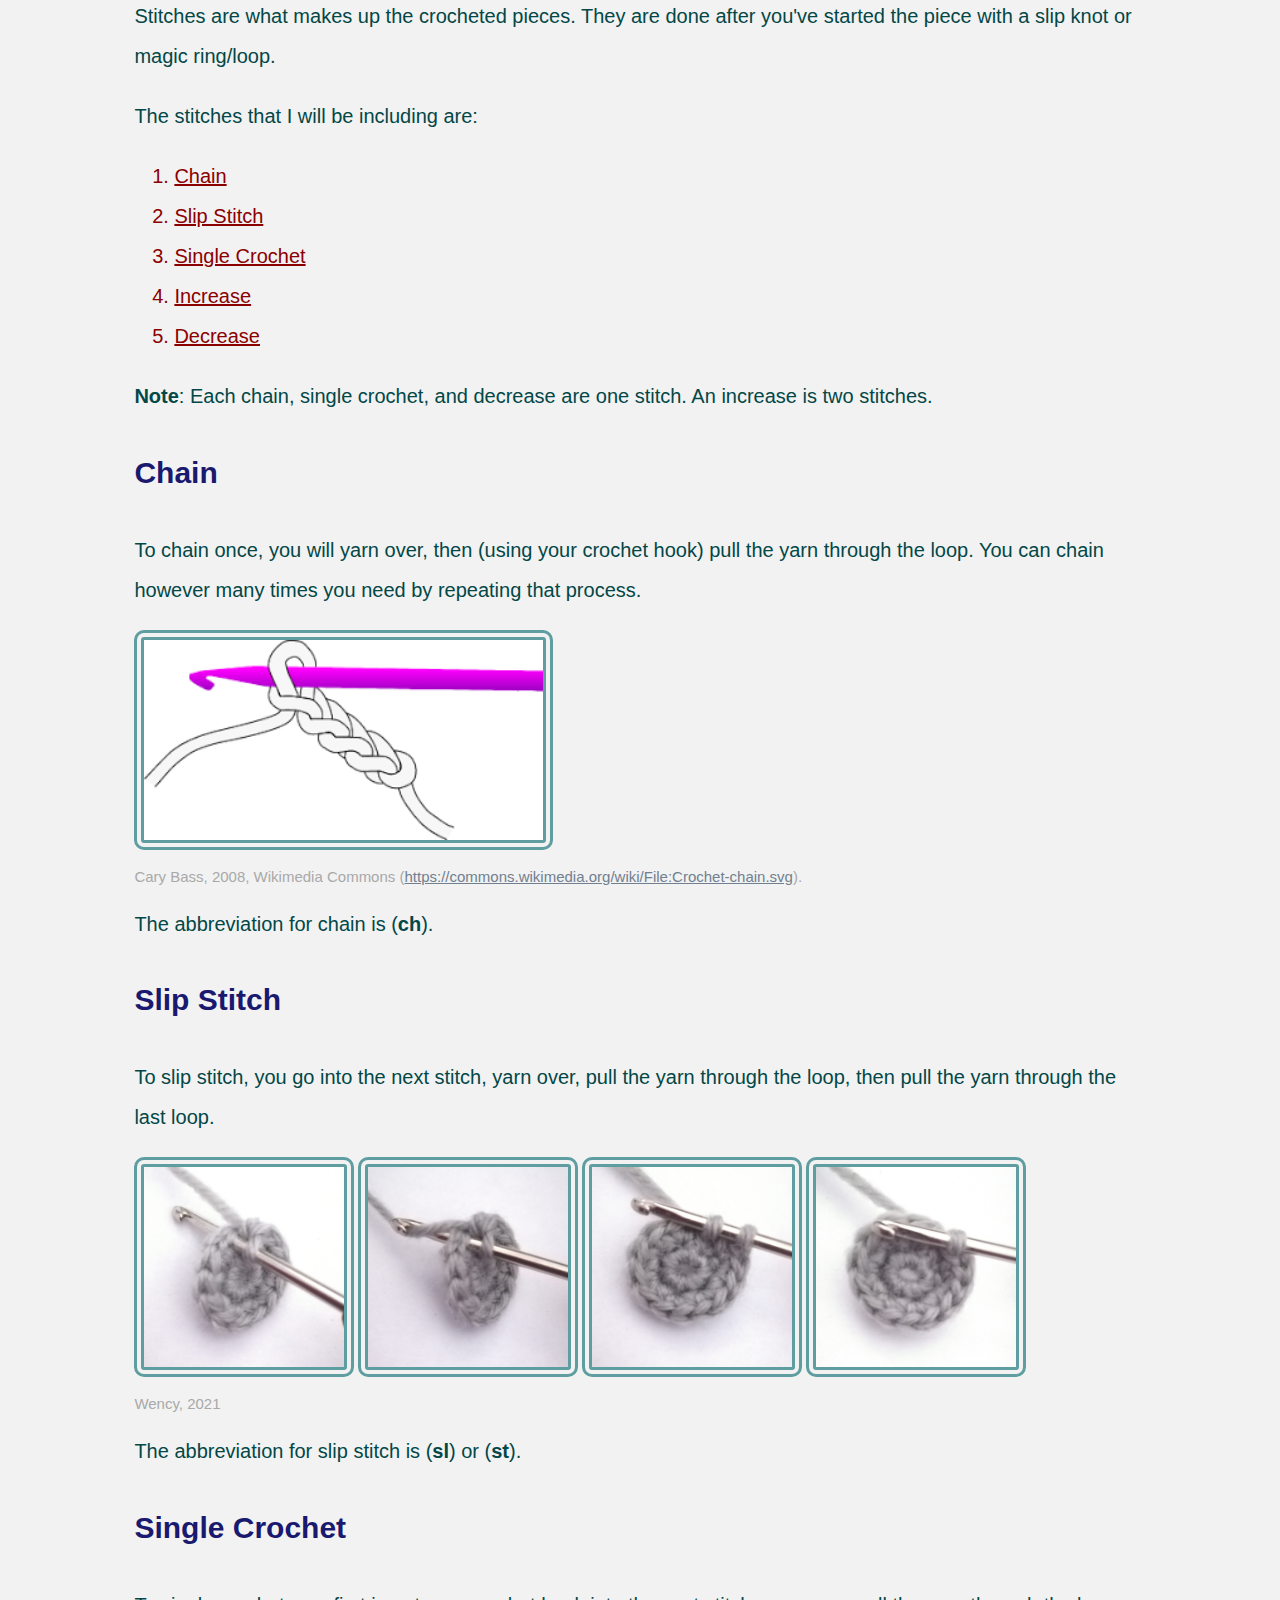
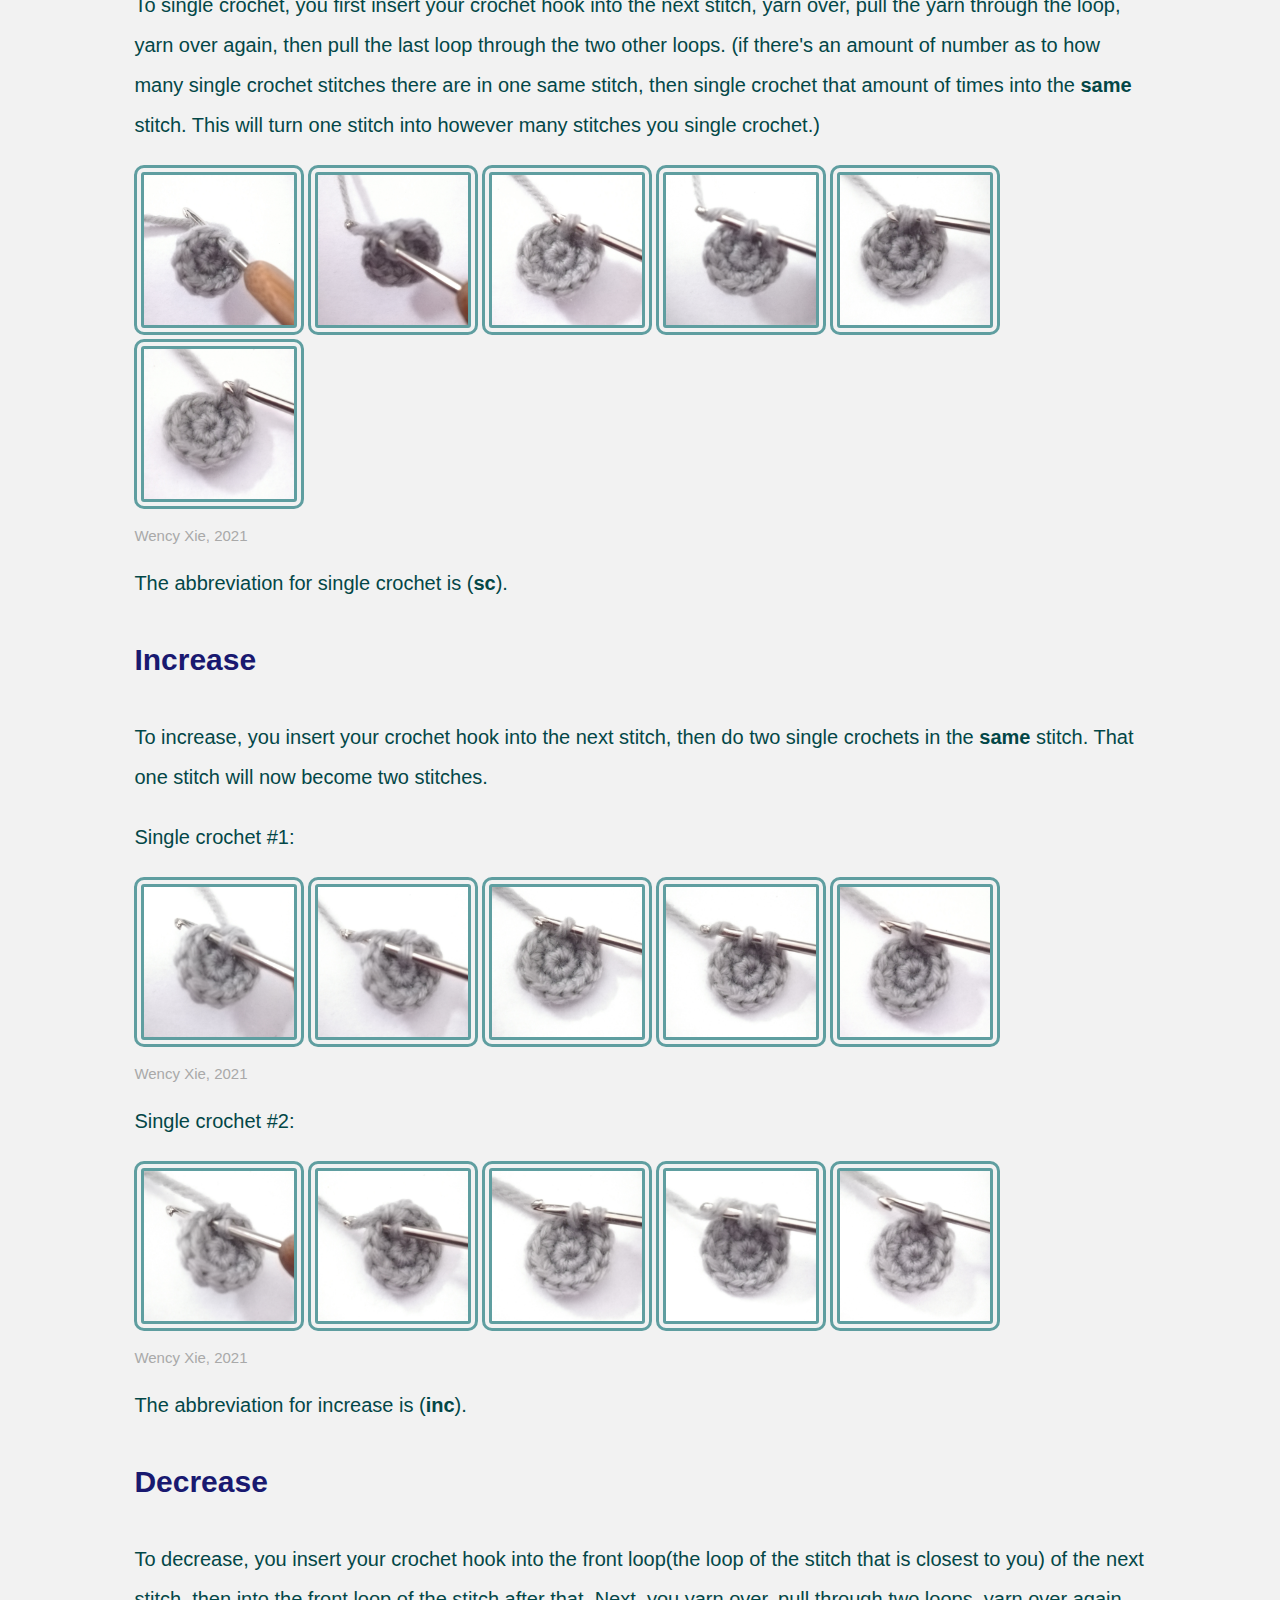
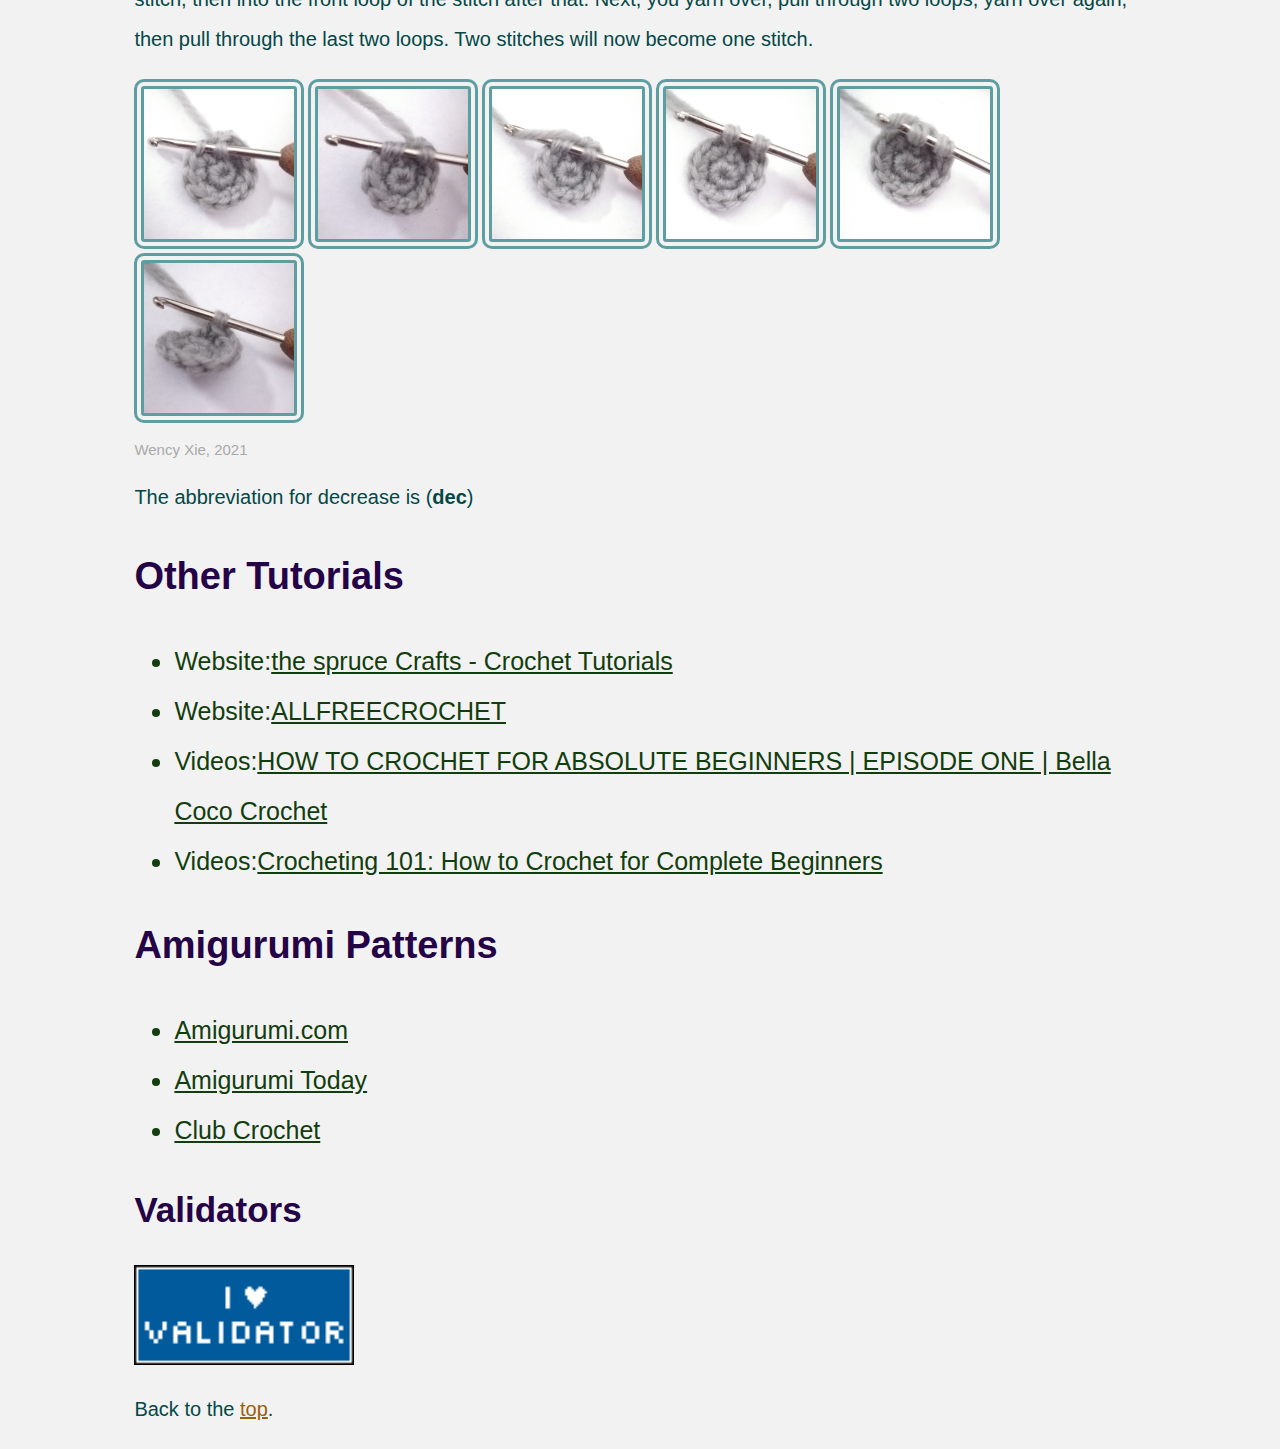
==== commit 62f11677: "Add files via upload" ====
--- a/CrochetStitches.html
+++ b/CrochetStitches.html
@@ -14,10 +14,10 @@
 			<img class="main-picture" src="multicolour-crocheted-yarn.png" alt="Picture of a multicolur crocheted pattern">
 			<p class="main-picture-description">Sophie Janotta, 2015, pixabay (<a class="link-description" href="https://pixabay.com/photos/knit-knitting-pattern-handwork-wool-674389/">https://pixabay.com/photos/knit-knitting-pattern-handwork-wool-674389/</a>).
 
-			<h2>These are the following content on this webpage:</h2> <!-- The following are internal links to other places on the website -->
+			<h2>On this webpage, I will be covering:</h2> <!-- The following are internal links to other places on the website -->
 
 			<ol>
-				<li class="content"><a class="content" href="#SlipKnotAndMagicRing">Slip Knot &#38; Magic Ring</a></li>
+				<li class="content"><a class="content" href="#SlipKnotAndMagicRing">Slip Knot &#38; Magic Ring/Loop</a></li>
 				<li class="content"><a class="content" href="#YarnOver">Yarn Over</a></li>
 				<li class="content">
 					<a class="content" href="#Stitches">Stitches</a>
